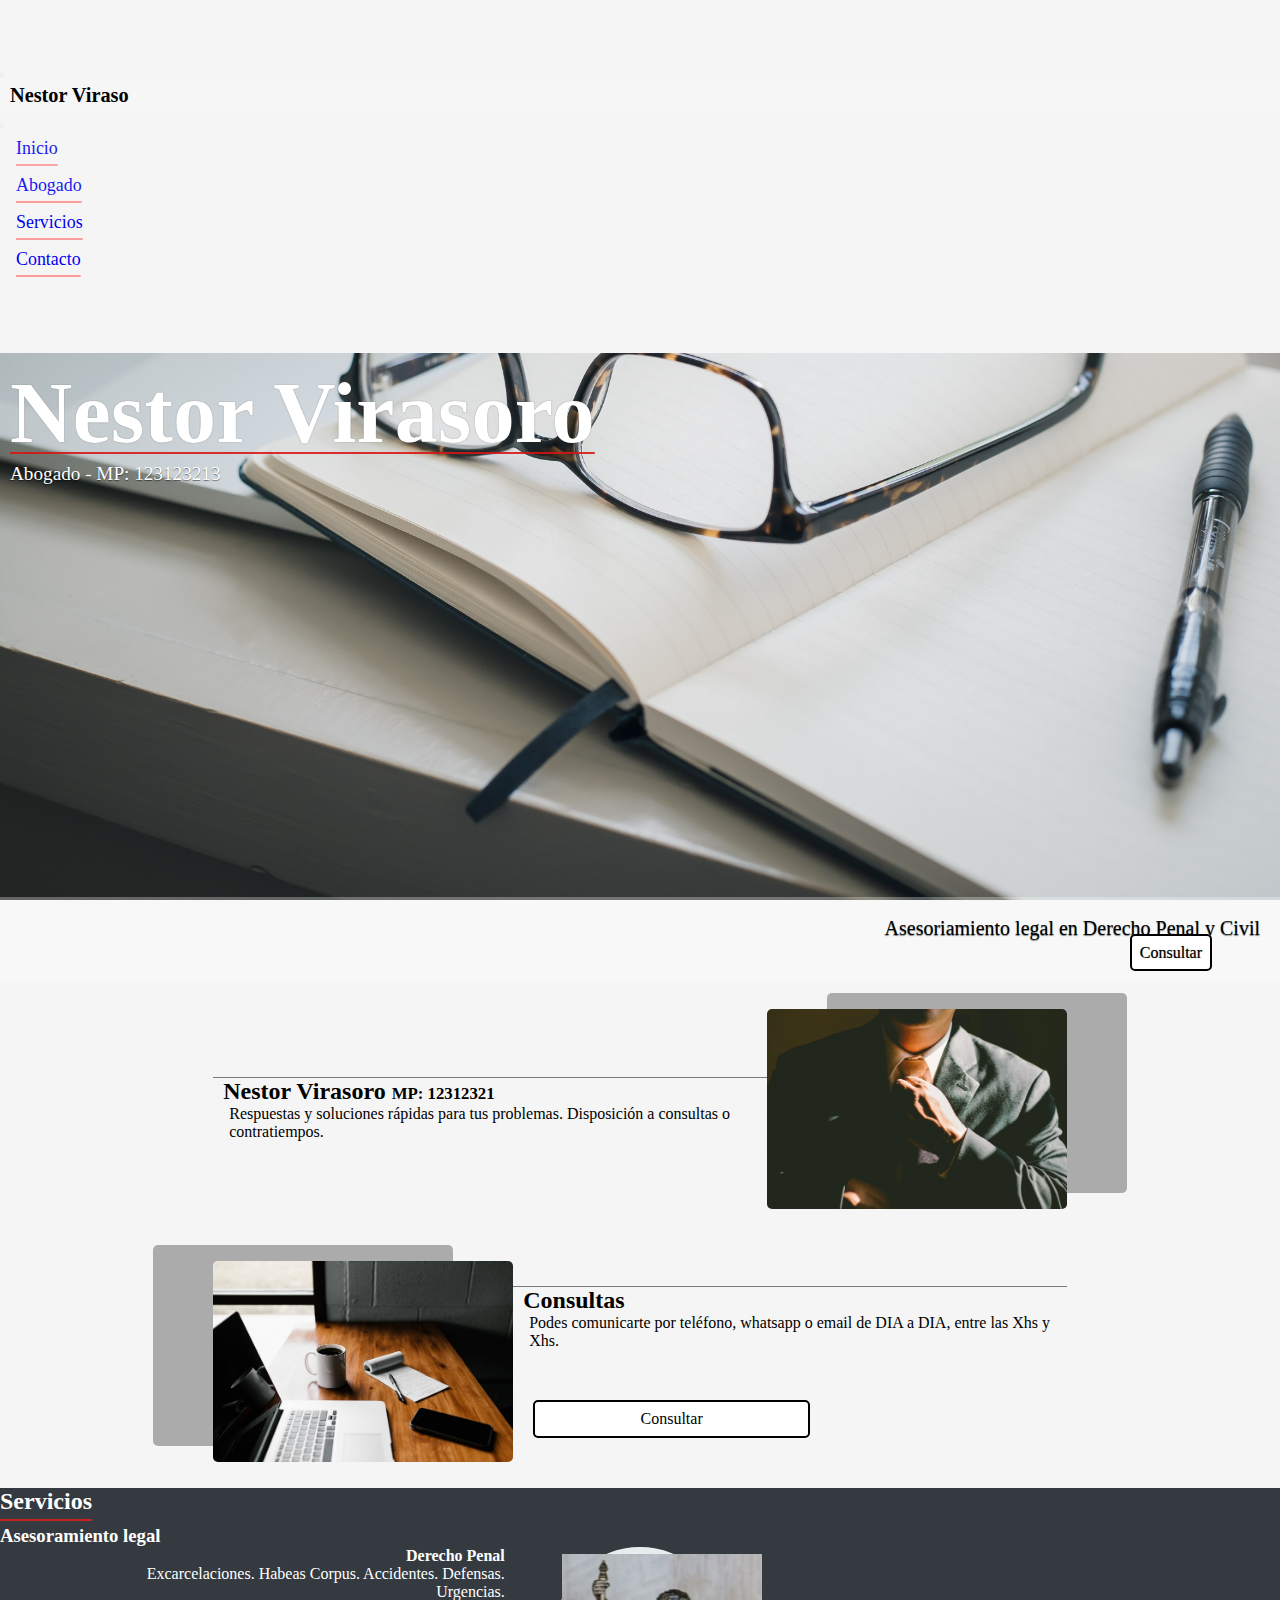
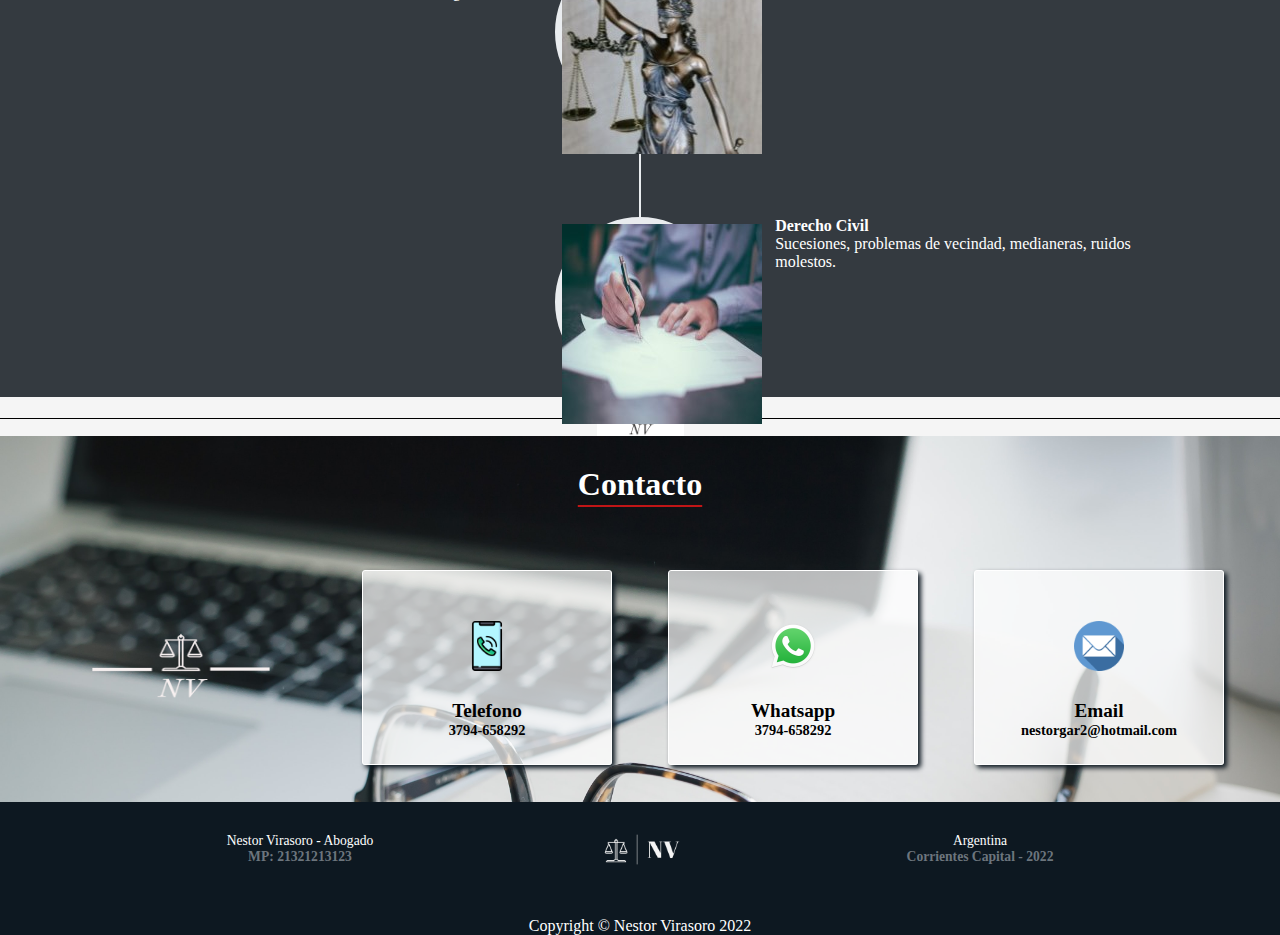
==== index.html @ d8b1595c "first commit" ====
<!doctype html>
<html lang="es">

<head>
    <meta charset="utf-8">
    <meta name="viewport" content="width=device-width, initial-scale=1">
    <title>Nestor Virasoro - Abogado</title>
    <link rel="icon" type="image/x-icon" href="/assets/NV_favicon.png"/>
    <link href="https://cdn.jsdelivr.net/npm/bootstrap@5.2.0/dist/css/bootstrap.min.css" rel="stylesheet"
        integrity="sha384-gH2yIJqKdNHPEq0n4Mqa/HGKIhSkIHeL5AyhkYV8i59U5AR6csBvApHHNl/vI1Bx" crossorigin="anonymous">
    <link rel="stylesheet" href="./css/estilos.css">
</head>

<body>
    <header>
        <nav class="navbar navbar-expand-md navbar-dark bg-dark fixed-top" id="mainNav">
            <div class="container-fluid">
                <a class="navbar-brand" href="#">
                    <div>
                        <img src="/assets/img/logos/NV_logo.png" id="imgLogo" alt="Logo Nestor Virasoro">
                        <div id="whiteSquareForLogo"></div>
                    </div>
                </a>
                <button class="navbar-toggler" type="button" data-bs-toggle="offcanvas" data-bs-target="#offcanvasDarkNavbar"
                    aria-controls="offcanvasDarkNavbar">
                    <span class="navbar-toggler-icon"></span>
                </button>
                <div class="offcanvas offcanvas-end text-bg-dark" tabindex="-1" id="offcanvasDarkNavbar"
                    aria-labelledby="offcanvasDarkNavbarLabel">
                    <div class="offcanvas-header">
                        <h5 class="offcanvas-title" id="offcanvasDarkNavbarLabel">Nestor Viraso</h5>
                        <button type="button" class="btn-close btn-close-white" data-bs-dismiss="offcanvas"
                            aria-label="Close"></button>
                    </div>
                    <div class="offcanvas-body">
                        <ul class="navbar-nav justify-content-end flex-grow-1 pe-3">
                            <li class="nav-item">
                                <a class="nav-link text-white" aria-current="page" href="#">Inicio</a>
                            </li>
                            <li class="nav-item">
                                <a class="nav-link text-white" aria-current="page" href="#section-about">Abogado</a>
                            </li>
                            <li class="nav-item">
                                <a class="nav-link text-white" aria-current="page" href="#section-services">Servicios</a>
                            </li>
                            <li class="nav-item">
                                <a class="nav-link text-white" aria-current="page" href="#section-contact">Contacto</a>
                            </li>
                        </ul>
                    </div>
                </div>
            </div>
        </nav>
    </header>

    <main role="main" class="main">
        <section id="section-home" role="banner">
                    <div class="heading">
                        <h1 class="heading-title">Nestor Virasoro</h1>
                        <p class="heading-paragraph">Abogado - MP: 123123213</p>
                    </div>
                <div class="sub-heading">
                    <p>Asesoriamiento legal en Derecho Penal y Civil</p>
                    <a href="#section-contact" role="button" class="btnConsultas">Consultar</a>
                </div>
        </section>

         <!-- Section about-->
        <section class="pt-5" id="section-about">
            <div class="section-about" >
                <div class="about-div">
                    <div>
                        <h2 class="about-title">Nestor Virasoro <span class="text-muted about-span">MP: 12312321</span></h2>
                        <p>Respuestas y soluciones rápidas para tus problemas. Disposición a consultas o contratiempos.</p>
                    </div>
                    <img class="about-img" src="assets/img/about/1.jpg"alt="Derecho penal" />
                </div>
            </div>
            <div class="section-about" >
                <div class="about-div-inverted">
                    <div>
                        <h2 class="about-title">Consultas<span class="text-muted about-span"></span>
                    </h2>
                                            <!-- <p>Telefono: 
                            <a href="tel:+54 3794-658292"><img src="./assets/img/icons/whatsapp.png" class="">3794-658292</a>
                        </p>
                        <p>Whatsapp: 
                            <a href="https://wa.me/+5493794658292?text=Hola Nestor, lo consulto por un tema legal"><img src="/assets/img/icons/whatsapp.png"></a>
                        </p>
                        
                        <p>Email: <a href="mailto:elcorreoquequieres@correo.com">elcorreoquequieres@correo.com</a></p> -->
                        <p>Podes comunicarte por teléfono, whatsapp o email de DIA a DIA, entre las Xhs y Xhs.
                        </p>
                        <a href="#section-contact" role="button" class="btnConsultas">Consultar</a>
                    </div> 
                    <img class="about-img-inverted" src="assets/img/about/2.jpg"alt="Derecho penal" />
                </div>
            </div>
        </section>


        <!-- Section services-->
        <section class="pt-5 theme-dark" id="section-services">
            <div class="container">
                <div class="text-center">
                    <h2 class="text-uppercase">Servicios</h2>
                    <h3 class="text-muted">Asesoramiento legal</h3>
                </div>
                <ul class="timeline">
                    <li>
                        <div class="timeline-image"><img class="rounded-circle img-fluid"
                                src="assets/img/services/service-1.jpg" alt="Derecho penal" /></div>
                        <div class="timeline-panel">
                            <div class="timeline-heading">
                                <h4>Derecho Penal</h4>
                            </div>
                            <div class="timeline-body">
                                <p class=" text-start">Excarcelaciones. Habeas Corpus. Accidentes. Defensas.
                                    Urgencias.</p>
                            </div>
                        </div>
                    </li>
                    <li class="timeline-inverted">
                        <div class="timeline-image"><img class="rounded-circle img-fluid"
                                src="assets/img/services/service-3.jpg" alt="Derecho laboral" /></div>
                        <div class="timeline-panel">
                            <div class="timeline-heading">
                                <h4>Derecho Civil</h4>
                            </div>
                            <div class="timeline-body">
                                <p class="text-start">Sucesiones, problemas de vecindad, medianeras, ruidos molestos.
                                </p>
                            </div>
                        </div>
                    </li>
                </ul>
            </div>
        </section>

        <!-- hr with icon -->
        <hr>

        <!-- Section contact-->
        <section id="section-contact">
            <div class="section-contact">
                <h2>Contacto</h2>
                <div class="contact-div">
                    <div>
                        <img class="bg-dark" src="/assets/NV-1.png" alt="Logo Nestor Virasoro" width="250px" height="205px" class="contact-icon">
                    </div>
                    <div class="contact-card">
                        <a href="tel:+54 3794-658292"><img src="./assets/img/icons/phone-call.png" alt="phone icon"
                                class="contact-icon"></a>
                        <h3>Telefono</h3>
                        <p>3794-658292</p>
                    </div>
                    <div class="contact-card">
                        <a href="https://wa.me/+5493794658292?text=Hola Nestor, lo consulto por un tema legal"><img
                                src="./assets/img/icons/whatsapp.png" alt="whatssap icon" class="contact-icon" /></a>
                        <h3>Whatsapp</h3>
                        <p>3794-658292</p>
                    </div>
                    <div class="contact-card">
                        <a href="mailto:nestorgar2@hotmail.com"><img src="./assets/img/icons/email.png" alt="email icon"
                                class="contact-icon" /></a>
                        <h3>Email</h3>
                        <p>nestorgar2@hotmail.com</p>
                </div>
        
            </div>
        </section>
        
    </main>
    <footer class="footer-class">
        <div class="footer-div">
            <p class="footer-item">Nestor Virasoro - Abogado <span>MP: 21321213123</span></p>
            <img src="/assets/img/logos/NV_logo.png" alt="Logo Nestor Virasoro footer" width="80px">
            <p class="footer-item">Argentina <span>Corrientes Capital - 2022</span></p>
        </div>
        <p class="footer-item">Copyright &copy; Nestor Virasoro 2022</p>
        <!-- <div class="footer-dev">
                <p>Dev by: <span>Odriozola Eduardo</span></p>
            <div>
                <a href="#"><img src="./assets/img/icons/dev.png" alt="github icon" class="dev-icon"></a>
                <a href="#"><img src="./assets/img/icons/dev.png" alt="LinkedIn icon" class="dev-icon"></a>
            </div>
        </div> -->
    </footer>

    <script src="https://cdn.jsdelivr.net/npm/@popperjs/core@2.11.5/dist/umd/popper.min.js" integrity="sha384-Xe+8cL9oJa6tN/veChSP7q+mnSPaj5Bcu9mPX5F5xIGE0DVittaqT5lorf0EI7Vk" crossorigin="anonymous"></script>
    <script src="https://cdn.jsdelivr.net/npm/bootstrap@5.2.0/dist/js/bootstrap.min.js" integrity="sha384-ODmDIVzN+pFdexxHEHFBQH3/9/vQ9uori45z4JjnFsRydbmQbmL5t1tQ0culUzyK" crossorigin="anonymous"></script>
</body>

</html>
---- css/estilos.css ----
* {
    margin: 0;
    padding: 0;
    box-sizing: border-box;
}

body {
    /* font-family: Arial, Helvetica, sans-serif; */
    /* font-size: 14px; */
    background-color: #f5f5f5;
}

/* Navbar */
#imgLogo {
    width: 130px;
}

#whiteSquareForLogo {
    background-color: hsla(0, 0%, 96%, 0.11);
    /* background-image: linear-gradient(to bottom, hsla(0, 0%, 96%, 0.11) 0%, rgba(186, 187, 134, 0.4) 50%, hsla(0, 0%, 96%, 0.11) 100% ); */
    width: 135px;
    height: 60px;
    text-align: center;
    position: absolute;
    top: 15%;
    bottom: 0;
    border-radius: 3px;
}

#offcanvasDarkNavbarLabel {
    background-color: rgba(255, 255, 255, 0.1);
    border-radius: 4px;
    padding: 5px 10px;
    font-size: 1.27em;
}

.nav-item {
    padding: 0.5em 1em;
}

.nav-link {
    font-size: 1.12rem;
    text-decoration: underline rgba(255, 23, 23, 0.4) 2px;
    text-underline-offset: 10px;
    text-shadow:  0px 0px 3px rgba(255, 255, 255, 0.3);
}

@media screen and (max-width: 768px) {
    .offcanvas {
        width: 70% !important;
    }
    .offcanvas-end {
        height: 90vh;
        border-bottom: 5px solid rgba(255, 255, 255, 0.15);
        border-radius: 0 0 0 30px;
    }
}

/* Scroll a secciones por id || comportamiento || */
#section-services, #section-about, #section-contact {
    scroll-behavior: smooth;
    scroll-margin-top: 60px;
}

/*Components*/

/*Buttons*/
.btnConsultas {
    font-size: 1rem;
    text-decoration: none;
    text-align: center;
    padding: 0.5pc 0.5pc;
    border-radius: 5px;
    color: rgba(0, 0, 0, 1);
    background-color: #fff;
    border: 2px solid rgb(0, 0, 0);   
    margin-top: 10px;
}

.btnConsultas:hover {
    color: #fff;
    background-color: rgb(0, 0, 0);
    transition: 0.3s ease-in-out;
}

/*HR - spreader bar*/

.hr-divider {
    margin-top: 80px;
    padding-bottom: 80px;
}

hr { 
    background: url('/assets/NV-hr.png') no-repeat top center;
    background-size: contain;
    display: block;
    height: 39px;
    border: 0;
    position: relative;
}
hr:before,
hr:after {
    content: '';
    display: block;
    position: absolute;
    background: #000;
    height: 1px;
    top: 21px;
}
hr:before {
    left: 0;
    right: 50%;
    margin-right: 30px;
}
hr:after {
    right: 0;
    left: 50%;
    margin-left: 30px;
}

@media screen and (max-width: 768px) {
    hr {
        display: none;
    }
}

/* theme-dark */
.theme-dark {
    color: #fff;
    background-color: #343a40;
    padding-bottom: 10px;
}


/*Section home*/
#section-home {
    margin-top: 75px;
    background-image: url("/assets/img/header_bg.jpg");
    background-size: cover;
    background-repeat: no-repeat;
    background-position: center;
    background-attachment: fixed;
    width: 100%;
    height: 70vh;
    display: flex;
    flex-direction: column;
    align-items: center;
    justify-content: space-between;
}

   
#section-home .heading {
    width: 100%;
    text-align: start;
    font-size: 2.7em;
    font-weight: bold;
    color: rgba(0, 0, 0, 0.575);
    text-shadow: 0px 0px 1px rgba(0, 0, 0, 0.5);
    color: #fff;
    padding-top: 10px;
    padding-left: 10px;
    text-underline-offset: 10px;
}

.heading-title {
    text-decoration: underline rgba(255, 23, 23, 0.74) 2px;
}

.heading .heading-paragraph {
    font-size: 1.2rem;
    text-decoration: none;
    font-weight: normal;
    color: #fff;
    text-shadow: 0px 1px 1px rgba(0, 0, 0, 0.5);
}

#section-home .sub-heading {
    width: 100%;
    text-align: end;
    font-size: 20px;
    color: rgba(0, 0, 0, 1);
    background-color: rgba(255, 255, 255, 0.3);
    padding: 1em;
    text-shadow: 0px 0px 1px rgba(0, 0, 0, 0.5);
}

.sub-heading p {
    text-shadow: 0px 1px 1px rgba(0, 0, 0, 0.5);
}

.sub-heading .btnConsultas {
    margin-right: 3rem;
}

@media screen and (max-width: 768px) {
    #section-home {
        font-size: 0.9em;
        display: flex;
        flex-direction: column;
    }
    #section-home .heading {
        text-align: center;
        margin: 0;
        margin-top: 15%;
        color: #fff;
        padding: 0;
    }
    #section-home .sub-heading {
        font-size: 1.05em;

    }

    .sub-heading p {
        text-align: center;
    }
    .sub-heading .btnConsultas {
        display: block;
        text-align: center;
        margin: 0 0;
    }

    .heading .heading-paragraph {
        font-size: 1rem;
    }
}

/*Section about*/
.section-about {
    display: flex;
    flex-direction: row;
    align-items: center;
    justify-content: center;
    padding: 1em 1em;
}


.about-div {
    width: 50%;
    display: flex;
    flex-direction: row;
    align-items: center;
    justify-content: center;
    padding: 10px 10px;
    /* box-shadow: 10px 10px 10px rgba(0, 0, 0, 0.5); */
    /* border-radius: 5px; */   
    /* border-bottom: 1px solid rgba(0, 0, 0, 0.5); */
}

.about-div-inverted {
    width: 50%;
    display: flex;
    flex-direction: row-reverse;
    align-items: center;
    justify-content: center;
    padding: 10px 10px;
}


.about-div-inverted .btnConsultas {
    display: flex;
    align-items: center;
    justify-content: center;
    width: 50%;
    margin-left: 20px;
    margin-top: 50px;
}

.about-title {
    font-size: 1.5em;
    border-top: 1px solid rgba(0, 0, 0, 0.5);
    padding-left: 10px;
}

.about-span {
    padding-right: 10px;
    font-size: 0.7em;
}

.about-img {
    max-width: 300px;
    border-radius: 5px;
    box-shadow: 60px -16px rgba(0, 0, 0, 0.3);
}

.about-img-inverted {
    max-width: 300px;
    border-radius: 5px;
    box-shadow: -60px -16px rgba(0, 0, 0, 0.3);
}

.section-about p {
    font-size: 1em;
    padding: 0em 1em;
}

.section-about p a {
    text-decoration: none;
    color: rgb(0, 0, 0);
}

.section-about p a img {
    width: 52px;
    height: 52px;
    margin-right: 10px;
}

@media screen and (max-width: 1340px) {
    .section-about .about-div, .about-div-inverted {
        width: 70%;
    }
}

@media screen and (max-width: 970px) {
    .section-about .about-div,.about-div-inverted {
        width: 80%;
    }
}

@media screen and (max-width: 850px) {

    .section-about .about-div,.about-div-inverted {
        width: 100%;
        display: flex;
        flex-direction: column;
        align-items: center;
        justify-content: center;
        border-radius: 0px;
        padding: 10px 10px;
    }
    .section-about .about-div img, .about-div-inverted img {
        box-shadow: 0 0 0 0;
    }
    .about-div-inverted .btnConsultas {
        margin: 0 auto;
        margin-bottom: 10px;
        font-weight: bold;
    }

    .about-div-inverted img {
        display: none;
    }
    .theme-dark {
        padding-bottom: 20px;
    }
}

/*Section services*/

#section-services h2 {
    text-decoration: underline rgba(255, 23, 23, 0.74) 2px;
    text-underline-offset: 10px;
    padding-bottom: 10px;
}
.timeline {
    position: relative;
    padding: 0;
    list-style: none;
}

.timeline:before {
    position: absolute;
    top: 0;
    bottom: 0;
    left: 40px;
    width: 2px;
    margin-left: -1.5px;
    content: "";
    background-color: #e9ecef;
}

.timeline>li {
    position: relative;
    min-height: 50px;
    margin-bottom: 50px;
}

.timeline>li:after,
.timeline>li:before {
    display: table;
    content: " ";
}

.timeline>li:after {
    clear: both;
}

.timeline>li .timeline-panel {
    position: relative;
    float: right;
    width: 100%;
    padding: 0 20px 0 100px;
    text-align: left;
}

.timeline>li .timeline-panel:before {
    right: auto;
    left: -15px;
    border-right-width: 15px;
    border-left-width: 0;
}

.timeline>li .timeline-panel:after {
    right: auto;
    left: -14px;
    border-right-width: 14px;
    border-left-width: 0;
}

.timeline>li .timeline-image {
    position: absolute;
    z-index: 100;
    left: 0;
    width: 80px;
    height: 80px;
    margin-left: 0;
    text-align: center;
    color: white;
    border: 7px solid #e9ecef;
    border-radius: 100%;
    background-color: #ffc800;
}

.timeline>li .timeline-image h4,
.timeline>li .timeline-image .h4 {
    font-size: 10px;
    line-height: 14px;
    margin-top: 12px;
}

.timeline>li.timeline-inverted>.timeline-panel {
    float: right;
    padding: 0 20px 0 100px;
    text-align: left;
}

.timeline>li.timeline-inverted>.timeline-panel:before {
    right: auto;
    left: -15px;
    border-right-width: 15px;
    border-left-width: 0;
}

.timeline>li.timeline-inverted>.timeline-panel:after {
    right: auto;
    left: -14px;
    border-right-width: 14px;
    border-left-width: 0;
}

.timeline>li:last-child {
    margin-bottom: 0;
}

.timeline .timeline-heading h4,
.timeline .timeline-heading .h4 {
    margin-top: 0;
    color: inherit;
}

.timeline .timeline-heading h4.subheading,
.timeline .timeline-heading .subheading.h4 {
    text-transform: none;
}

.timeline .timeline-body>ul,
.timeline .timeline-body>p {
    margin-bottom: 0;
}

@media (min-width: 768px) {
    .timeline:before {
        left: 50%;
    }

    .timeline>li {
        min-height: 100px;
        margin-bottom: 100px;
    }

    .timeline>li .timeline-panel {
        float: left;
        width: 41%;
        padding: 0 20px 20px 30px;
        text-align: right;
    }

    .timeline>li .timeline-image {
        left: 50%;
        width: 100px;
        height: 100px;
        margin-left: -50px;
    }

    .timeline>li .timeline-image h4,
    .timeline>li .timeline-image .h4 {
        font-size: 13px;
        line-height: 18px;
        margin-top: 16px;
    }

    .timeline>li.timeline-inverted>.timeline-panel {
        float: right;
        padding: 0 30px 20px 20px;
        text-align: left;
    }
}

@media (min-width: 992px) {
    .timeline>li {
        min-height: 150px;
    }

    .timeline>li .timeline-panel {
        padding: 0 20px 20px;
    }

    .timeline>li .timeline-image {
        width: 150px;
        height: 150px;
        margin-left: -75px;
    }

    .timeline>li .timeline-image h4,
    .timeline>li .timeline-image .h4 {
        font-size: 18px;
        line-height: 26px;
        margin-top: 30px;
    }

    .timeline>li.timeline-inverted>.timeline-panel {
        padding: 0 20px 20px;
    }
}

@media (min-width: 1200px) {
    .timeline>li {
        min-height: 170px;
    }

    .timeline>li .timeline-panel {
        padding: 0 20px 20px 100px;
    }

    .timeline>li .timeline-image {
        width: 170px;
        height: 170px;
        margin-left: -85px;
    }

    .timeline>li .timeline-image h4,
    .timeline>li .timeline-image .h4 {
        margin-top: 40px;
    }

    .timeline>li.timeline-inverted>.timeline-panel {
        padding: 0 100px 20px 20px;
    }
}

/*Section-contact*/
.section-contact {
    display: flex;
    flex-direction: column;
    align-items: center;
    width: 100%;
    background-image: url("/assets/img/header_bg.jpg");
    background-repeat: no-repeat;
    background-size: cover;   
}
.section-contact h2 {
    font-size: 2rem;
    text-decoration: underline rgba(255, 23, 23, 0.74) 2px;
    text-underline-offset: 10px;
    font-weight: bold;
    padding-bottom: 30px;
    padding-top: 30px;
    color: #fff;
}


.section-contact .contact-div {
    display: flex;
    flex-direction: row;
    width: 100%;
    align-items: center;
    justify-content: space-evenly;
    padding-top: 30px;
    padding-bottom: 30px;
}

.section-contact .contact-div .contact-card {
    display: flex;
    flex-direction: column;
    align-items: center;
    justify-content: center;
    width: 250px;
    border-radius: 4px;
    background-color: rgba(255, 255, 255, 0.7);
    box-shadow: 3px 3px 5px #0D1821;
    border: 1px solid #fff;
    border-radius: 3px;
    padding-top: 15px;
    padding-bottom: 15px;
    padding: 25px 10px 25px 10px;
}

.contact-card h3 {
    font-size: 1.2rem;
}
.contact-card p {
    font-size: 0.9rem;
    font-weight: bold;
}

.contact-card a {
    text-decoration: none;
    color: #000;
}

.contact-card .contact-icon {
    width: 50px;
    padding-top: 15px;
    padding-bottom: 15px;
    margin: 10px 50px 10px 50px;
}

@media screen and (max-width: 1060px) {
    .section-contact .contact-div {
        flex-direction: column;
    }
    .section-contact div {
        margin-bottom: 10px;
    }
}

/*Footer*/
.footer-class {
    display: flex;
    flex-direction: column;
    align-items: center;
    justify-content: center;
    width: 100%;
    /* background-color: #111111; */
    background-color: #0D1821;
    color: #fff;
    margin: 0px 0px;
    padding-top: 30px;
}

.footer-class .footer-div {
    color: #fff;
    display: flex;
    flex-direction: row;
    align-items: center;
    justify-content: space-evenly;
    width: 100%;
    padding-bottom: 50px;
}

.footer-div .footer-item {
    font-size: 0.85rem;
    display: flex;
    flex-direction: column;
    align-items: center;
    justify-content: center;
    width: 100%;
    padding: 0 0;
    margin: 0 0;
}

.footer-item p {
    padding: 0 0;
    margin: 0 0;
}

.footer-item span {
    color: #6C757D;
    font-weight: bold;
    padding: 0 0;
    margin: 0 0;
}

@media screen and (max-width: 768px) {
    .footer-class .footer-div {
        flex-direction: column;
    }
    .footer-div .footer-item {
        padding: 20px;
    }
}

.footer-class .footer-dev {
    display: flex;
    flex-direction: row;
    align-items: baseline;
    justify-content: flex-start;
}
.footer-dev span {
    padding-left: 15px;
    color: rgb(32, 157, 173);
    font-size: 1rem;
}

@media screen and (max-width: 1060px) {
    .footer-dev {
        flex-direction: column;
        justify-content: flex-start;
        padding: 0 0;
    }
}
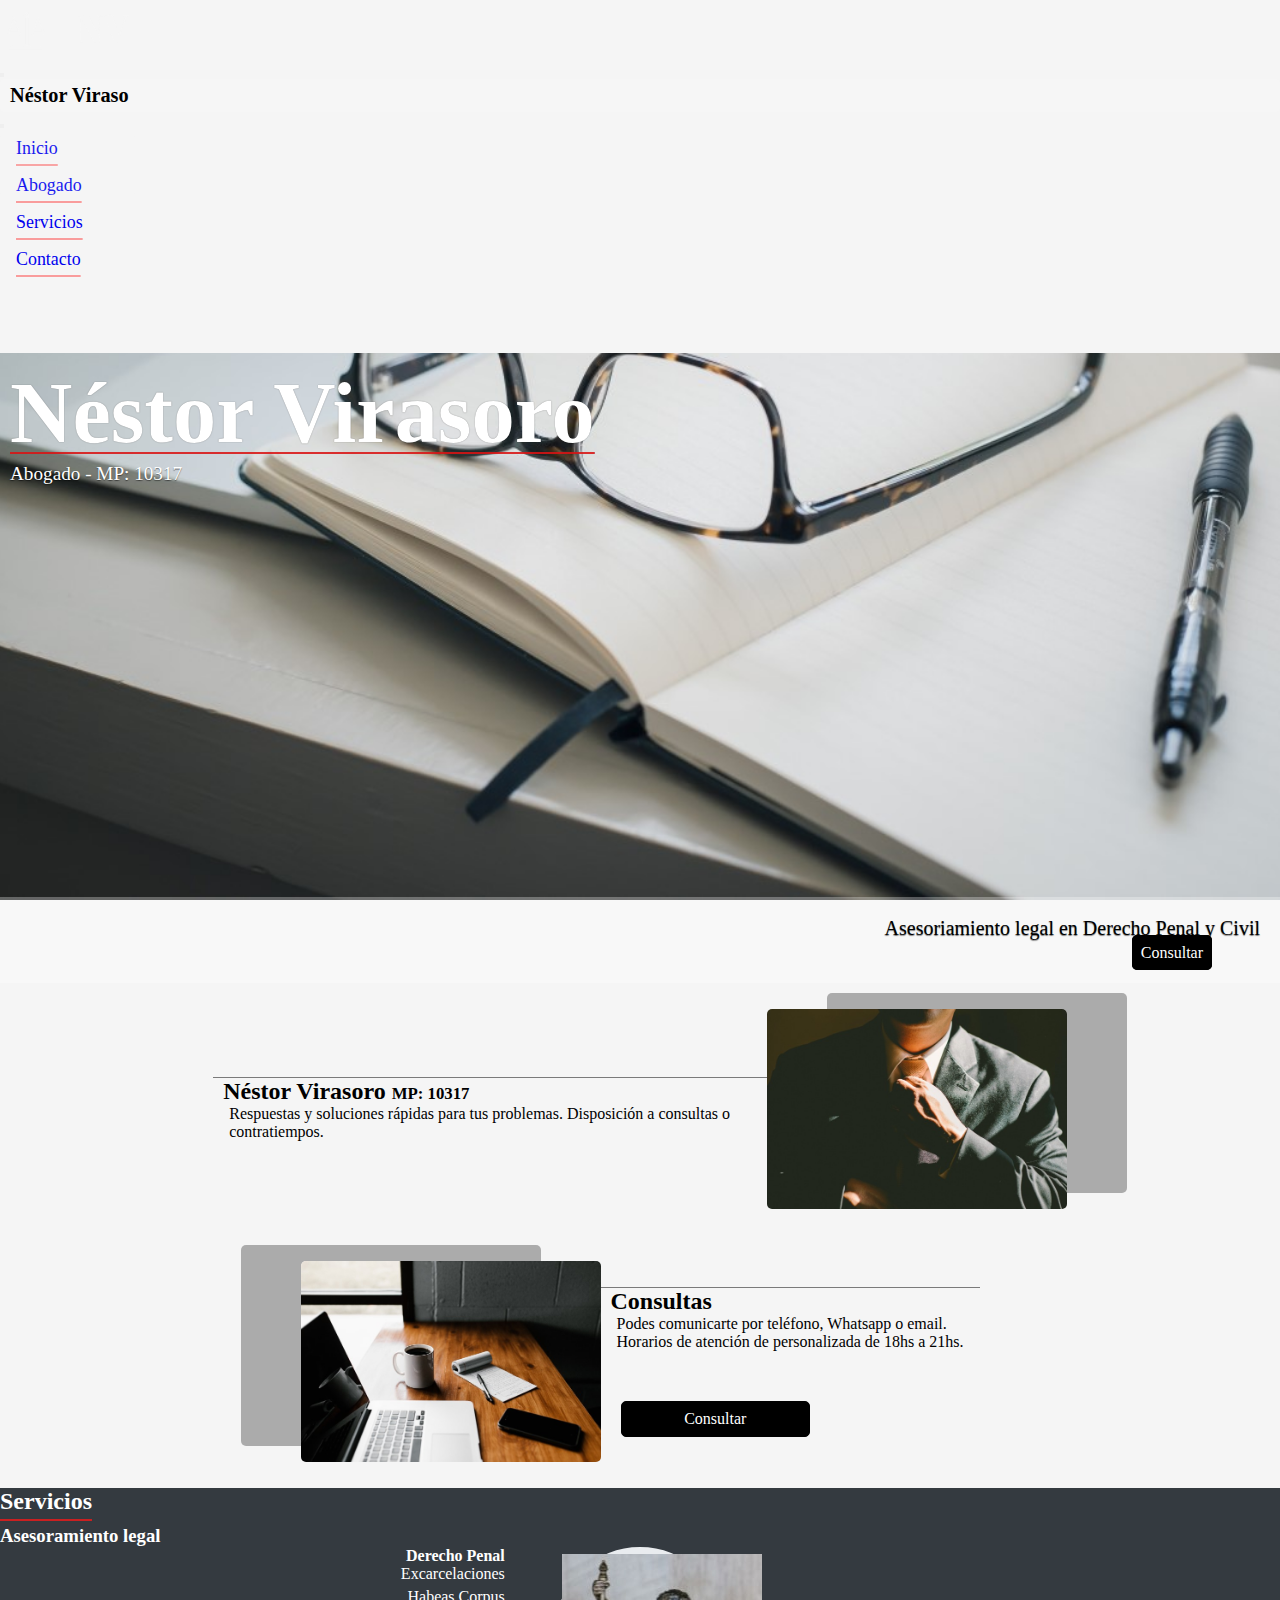
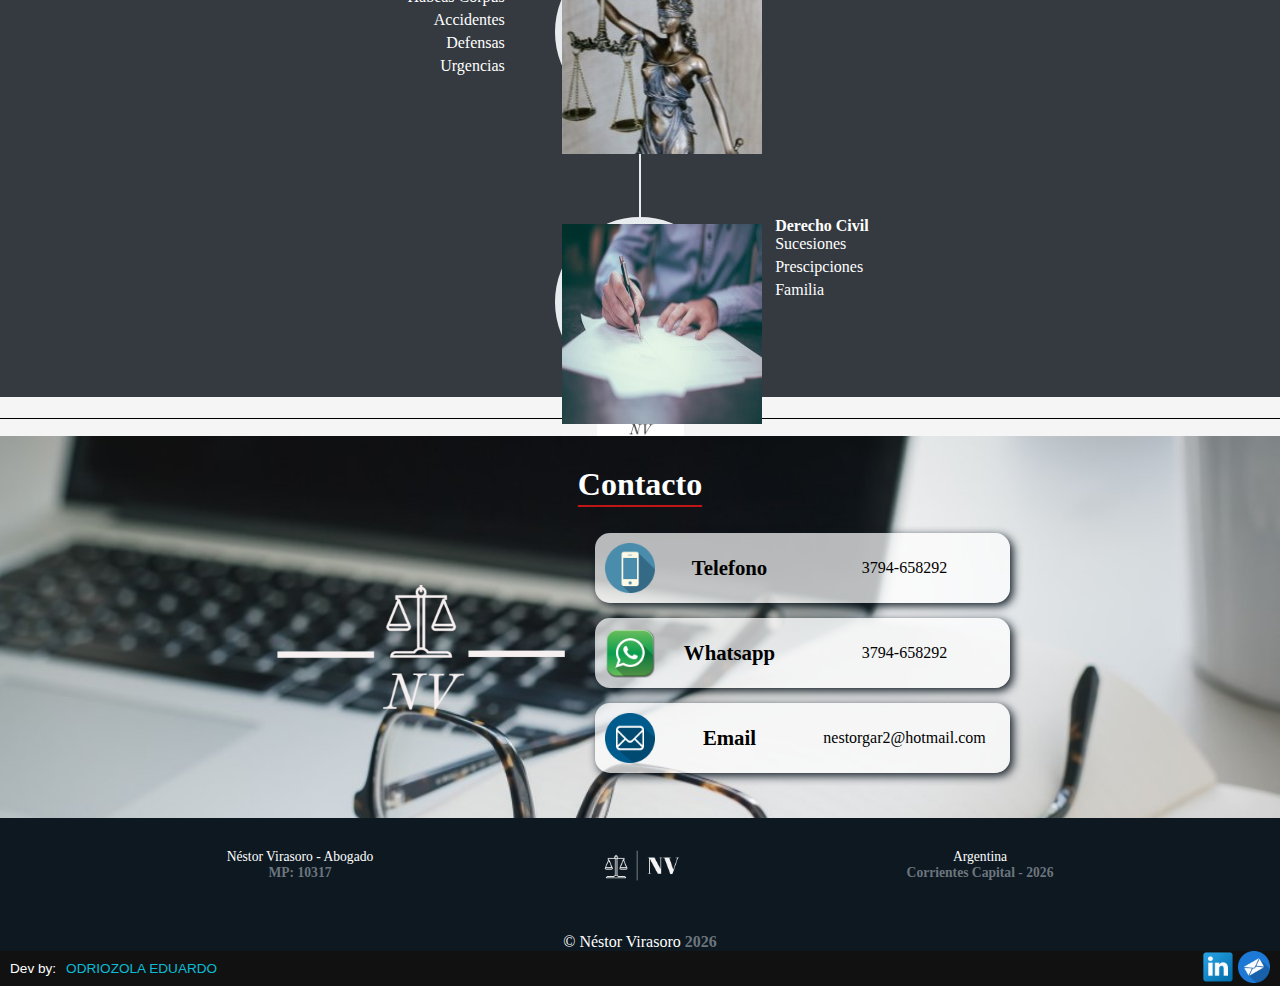
==== commit 363da640: "resize imgs, change section-contact view" ====
--- a/index.html
+++ b/index.html
@@ -4,11 +4,11 @@
 <head>
     <meta charset="utf-8">
     <meta name="viewport" content="width=device-width, initial-scale=1">
-    <title>Nestor Virasoro - Abogado</title>
+    <title>Néstor Virasoro - Abogado</title>
     <link rel="icon" type="image/x-icon" href="/assets/NV_favicon.png"/>
     <link href="https://cdn.jsdelivr.net/npm/bootstrap@5.2.0/dist/css/bootstrap.min.css" rel="stylesheet"
         integrity="sha384-gH2yIJqKdNHPEq0n4Mqa/HGKIhSkIHeL5AyhkYV8i59U5AR6csBvApHHNl/vI1Bx" crossorigin="anonymous">
-    <link rel="stylesheet" href="./css/estilos.css">
+    <link rel="stylesheet" href="./css/styles.css">
 </head>
 
 <body>
@@ -17,7 +17,7 @@
             <div class="container-fluid">
                 <a class="navbar-brand" href="#">
                     <div>
-                        <img src="/assets/img/logos/NV_logo.png" id="imgLogo" alt="Logo Nestor Virasoro">
+                        <img src="/assets/img/logos/NV_logo.png" id="imgLogo" alt="Logo Néstor Virasoro">
                         <div id="whiteSquareForLogo"></div>
                     </div>
                 </a>
@@ -28,7 +28,7 @@
                 <div class="offcanvas offcanvas-end text-bg-dark" tabindex="-1" id="offcanvasDarkNavbar"
                     aria-labelledby="offcanvasDarkNavbarLabel">
                     <div class="offcanvas-header">
-                        <h5 class="offcanvas-title" id="offcanvasDarkNavbarLabel">Nestor Viraso</h5>
+                        <h5 class="offcanvas-title" id="offcanvasDarkNavbarLabel">Néstor Viraso</h5>
                         <button type="button" class="btn-close btn-close-white" data-bs-dismiss="offcanvas"
                             aria-label="Close"></button>
                     </div>
@@ -56,8 +56,8 @@
     <main role="main" class="main">
         <section id="section-home" role="banner">
                     <div class="heading">
-                        <h1 class="heading-title">Nestor Virasoro</h1>
-                        <p class="heading-paragraph">Abogado - MP: 123123213</p>
+                        <h1 class="heading-title">Néstor Virasoro</h1>
+                        <p class="heading-paragraph">Abogado - MP: 10317</p>
                     </div>
                 <div class="sub-heading">
                     <p>Asesoriamiento legal en Derecho Penal y Civil</p>
@@ -70,7 +70,7 @@
             <div class="section-about" >
                 <div class="about-div">
                     <div>
-                        <h2 class="about-title">Nestor Virasoro <span class="text-muted about-span">MP: 12312321</span></h2>
+                        <h2 class="about-title">Néstor Virasoro <span class="text-muted about-span">MP: 10317</span></h2>
                         <p>Respuestas y soluciones rápidas para tus problemas. Disposición a consultas o contratiempos.</p>
                     </div>
                     <img class="about-img" src="assets/img/about/1.jpg"alt="Derecho penal" />
@@ -79,17 +79,11 @@
             <div class="section-about" >
                 <div class="about-div-inverted">
                     <div>
-                        <h2 class="about-title">Consultas<span class="text-muted about-span"></span>
-                    </h2>
-                                            <!-- <p>Telefono: 
-                            <a href="tel:+54 3794-658292"><img src="./assets/img/icons/whatsapp.png" class="">3794-658292</a>
-                        </p>
-                        <p>Whatsapp: 
-                            <a href="https://wa.me/+5493794658292?text=Hola Nestor, lo consulto por un tema legal"><img src="/assets/img/icons/whatsapp.png"></a>
-                        </p>
-                        
-                        <p>Email: <a href="mailto:elcorreoquequieres@correo.com">elcorreoquequieres@correo.com</a></p> -->
-                        <p>Podes comunicarte por teléfono, whatsapp o email de DIA a DIA, entre las Xhs y Xhs.
+                        <h2 class="about-title">
+                            Consultas<span class="text-muted about-span"></span>
+                        </h2>
+                        <p>Podes comunicarte por teléfono, Whatsapp o email.</p>
+                        <p>Horarios de atención de personalizada de 18hs a 21hs.</p>
                         </p>
                         <a href="#section-contact" role="button" class="btnConsultas">Consultar</a>
                     </div> 
@@ -108,15 +102,20 @@
                 </div>
                 <ul class="timeline">
                     <li>
-                        <div class="timeline-image"><img class="rounded-circle img-fluid"
-                                src="assets/img/services/service-1.jpg" alt="Derecho penal" /></div>
+                        <div class="timeline-image"><img class="rounded-circle img-fluid" src="assets/img/services/service-1.jpg"
+                                alt="Derecho penal" /></div>
                         <div class="timeline-panel">
                             <div class="timeline-heading">
                                 <h4>Derecho Penal</h4>
                             </div>
                             <div class="timeline-body">
-                                <p class=" text-start">Excarcelaciones. Habeas Corpus. Accidentes. Defensas.
-                                    Urgencias.</p>
+                                <ul>
+                                    <li>Excarcelaciones</li>
+                                    <li>Habeas Corpus</li>
+                                    <li>Accidentes</li>
+                                    <li>Defensas</li>
+                                    <li>Urgencias</li>
+                                </ul>
                             </div>
                         </div>
                     </li>
@@ -128,8 +127,11 @@
                                 <h4>Derecho Civil</h4>
                             </div>
                             <div class="timeline-body">
-                                <p class="text-start">Sucesiones, problemas de vecindad, medianeras, ruidos molestos.
-                                </p>
+                                <ul>
+                                    <li>Sucesiones</li>
+                                    <li>Prescipciones</li>
+                                    <li>Familia</li>
+                                </ul>
                             </div>
                         </div>
                     </li>
@@ -145,50 +147,57 @@
             <div class="section-contact">
                 <h2>Contacto</h2>
                 <div class="contact-div">
-                    <div>
-                        <img class="bg-dark" src="/assets/NV-1.png" alt="Logo Nestor Virasoro" width="250px" height="205px" class="contact-icon">
-                    </div>
-                    <div class="contact-card">
-                        <a href="tel:+54 3794-658292"><img src="./assets/img/icons/phone-call.png" alt="phone icon"
-                                class="contact-icon"></a>
-                        <h3>Telefono</h3>
-                        <p>3794-658292</p>
-                    </div>
-                    <div class="contact-card">
-                        <a href="https://wa.me/+5493794658292?text=Hola Nestor, lo consulto por un tema legal"><img
-                                src="./assets/img/icons/whatsapp.png" alt="whatssap icon" class="contact-icon" /></a>
-                        <h3>Whatsapp</h3>
-                        <p>3794-658292</p>
-                    </div>
-                    <div class="contact-card">
-                        <a href="mailto:nestorgar2@hotmail.com"><img src="./assets/img/icons/email.png" alt="email icon"
-                                class="contact-icon" /></a>
-                        <h3>Email</h3>
-                        <p>nestorgar2@hotmail.com</p>
-                </div>
-        
-            </div>
+
+                    <img src="./assets/NV-2.png" alt="phone icon" class="contact-div__logo">
+                
+                    <div>
+                        <div class="contact-div__chip">
+                            <a href="tel:+54 3794-658292"><img src="./assets/img/icons/phone-call.png" alt="phone icon">
+                                <h3>Telefono</h3>
+                            </a>
+                            <p>3794-658292</p>
+                        </div>
+                        <div class="contact-div__chip">
+                            <a href="https://wa.me/+5493794658292?text=Hola doctor Virasoro, lo consulto por un tema legal"  target="_blank"><img
+                                    src="./assets/img/icons/whatsapp.png" alt="whatssap icon" />
+                                <h3>Whatsapp</h3>
+                            </a>
+                            <p>3794-658292</p>
+                        </div>
+                        <div class="contact-div__chip">
+                            <a href="mailto:nestorgar2@hotmail.com"><img src="./assets/img/icons/email.png" alt="email icon" />
+                                <h3>Email</h3>
+                            </a>
+                            <p>nestorgar2@hotmail.com</p>
+                        </div>
+                    </div>
+                </div>
+
         </section>
         
     </main>
     <footer class="footer-class">
         <div class="footer-div">
-            <p class="footer-item">Nestor Virasoro - Abogado <span>MP: 21321213123</span></p>
-            <img src="/assets/img/logos/NV_logo.png" alt="Logo Nestor Virasoro footer" width="80px">
-            <p class="footer-item">Argentina <span>Corrientes Capital - 2022</span></p>
+            <p class="footer-item">Néstor Virasoro - Abogado <span>MP: 10317</span></p>
+            <img src="/assets/img/logos/NV_logo.png" alt="Logo Néstor Virasoro footer" width="80px">
+            <p class="footer-item">Argentina <span>Corrientes Capital - <span class="year">2022</span></span></p>
         </div>
-        <p class="footer-item">Copyright &copy; Nestor Virasoro 2022</p>
-        <!-- <div class="footer-dev">
-                <p>Dev by: <span>Odriozola Eduardo</span></p>
-            <div>
-                <a href="#"><img src="./assets/img/icons/dev.png" alt="github icon" class="dev-icon"></a>
-                <a href="#"><img src="./assets/img/icons/dev.png" alt="LinkedIn icon" class="dev-icon"></a>
-            </div>
-        </div> -->
+        <p class="footer-item">&copy; Néstor Virasoro <span class="year text-white fw-normal">2022</span></p>
+
+        <div class="footer-dev">
+                <div class="footer-dev__data">
+                    <p class="footer-dev__by">Dev by:</p>
+                    <p class="footer-dev__name"> Odriozola Eduardo</p>
+                </div>
+            <div class="footer-dev__links">
+                <a href="https://www.linkedin.com/in/eduardo-odriozola/" target="_blank"><img src="./assets/img/icons/Linkedin-icon.png" alt="LinkedIn icon" class="dev-icon"></a>
+                <a href="mailto:eduardocorrientes@gmail.com" target="_blank"><img src="./assets/img/icons/email-dev.png" alt="email icon" class="dev-icon"></a>
+            </div>
+        </div>
     </footer>
 
-    <script src="https://cdn.jsdelivr.net/npm/@popperjs/core@2.11.5/dist/umd/popper.min.js" integrity="sha384-Xe+8cL9oJa6tN/veChSP7q+mnSPaj5Bcu9mPX5F5xIGE0DVittaqT5lorf0EI7Vk" crossorigin="anonymous"></script>
     <script src="https://cdn.jsdelivr.net/npm/bootstrap@5.2.0/dist/js/bootstrap.min.js" integrity="sha384-ODmDIVzN+pFdexxHEHFBQH3/9/vQ9uori45z4JjnFsRydbmQbmL5t1tQ0culUzyK" crossorigin="anonymous"></script>
+    <script src="/js/year.js" defer></script>
 </body>
 
 </html>
--- a/css/styles.css
+++ b/css/styles.css
@@ -0,0 +1,785 @@
+* {
+    margin: 0;
+    padding: 0;
+    box-sizing: border-box;
+}
+
+body {
+    background-color: #f5f5f5;
+}
+
+/* Navbar */
+#imgLogo {
+    width: 130px;
+}
+
+#whiteSquareForLogo {
+    background-color: hsla(0, 0%, 96%, 0.11);
+    width: 135px;
+    height: 60px;
+    text-align: center;
+    position: absolute;
+    top: 15%;
+    bottom: 0;
+    border-radius: 3px;
+}
+
+#offcanvasDarkNavbarLabel {
+    background-color: rgba(255, 255, 255, 0.1);
+    border-radius: 4px;
+    padding: 5px 10px;
+    font-size: 1.27em;
+}
+
+.nav-item {
+    padding: 0.5em 1em;
+}
+
+.nav-link {
+    font-size: 1.12rem;
+    text-decoration: underline rgba(255, 23, 23, 0.4) 2px;
+    text-underline-offset: 10px;
+    text-shadow:  0px 0px 3px rgba(255, 255, 255, 0.3);
+}
+
+@media screen and (max-width: 768px) {
+    .offcanvas {
+        width: 70% !important;
+    }
+    .offcanvas-end {
+        height: 90vh;
+        border-bottom: 5px solid rgba(255, 255, 255, 0.15);
+        border-radius: 0 0 0 30px;
+    }
+}
+
+/* Scroll a secciones por id || comportamiento || */
+#section-services, #section-about, #section-contact {
+    scroll-behavior: smooth;
+    scroll-margin-top: 60px;
+}
+
+/*Components*/
+
+/*Buttons*/
+.btnConsultas {
+    font-size: 1rem;
+    text-decoration: none;
+    text-align: center;
+    padding: 0.5pc 0.5pc;
+    border-radius: 5px;
+    color: #fff;
+    background-color: rgba(0, 0, 0, 1);
+    border: 1px solid rgb(0, 0, 0);   
+    margin-top: 10px;
+}
+
+.btnConsultas:hover {
+    color: #fff;
+    background-color: rgb(0, 0, 0);
+    transition: 0.3s ease-in-out;
+}
+
+/*HR - spreader bar*/
+
+.hr-divider {
+    margin-top: 80px;
+    padding-bottom: 80px;
+}
+
+hr { 
+    background: url('/assets/NV-hr.png') no-repeat top center;
+    background-size: contain;
+    display: block;
+    height: 39px;
+    border: 0;
+    position: relative;
+}
+hr:before,
+hr:after {
+    content: '';
+    display: block;
+    position: absolute;
+    background: #000;
+    height: 1px;
+    top: 21px;
+}
+hr:before {
+    left: 0;
+    right: 50%;
+    margin-right: 30px;
+}
+hr:after {
+    right: 0;
+    left: 50%;
+    margin-left: 30px;
+}
+
+@media screen and (max-width: 768px) {
+    hr {
+        display: none;
+    }
+}
+
+/* theme-dark */
+.theme-dark {
+    color: #fff;
+    background-color: #343a40;
+    padding-bottom: 10px;
+}
+
+
+/*Section home*/
+#section-home {
+    margin-top: 75px;
+    background-image: url("/assets/img/header_bg.jpg");
+    background-size: cover;
+    background-repeat: no-repeat;
+    background-position: center;
+    background-attachment: fixed;
+    width: 100%;
+    height: 70vh;
+    display: flex;
+    flex-direction: column;
+    align-items: center;
+    justify-content: space-between;
+}
+
+   
+#section-home .heading {
+    width: 100%;
+    text-align: start;
+    font-size: 2.7em;
+    font-weight: bold;
+    color: rgba(0, 0, 0, 0.575);
+    text-shadow: 0px 0px 1px rgba(0, 0, 0, 0.5);
+    color: #fff;
+    padding-top: 10px;
+    padding-left: 10px;
+    text-underline-offset: 10px;
+}
+
+.heading-title {
+    text-decoration: underline rgba(255, 23, 23, 0.74) 2px;
+}
+
+.heading .heading-paragraph {
+    font-size: 1.2rem;
+    text-decoration: none;
+    font-weight: normal;
+    color: #fff;
+    text-shadow: 0px 1px 1px rgba(0, 0, 0, 0.5);
+}
+
+#section-home .sub-heading {
+    width: 100%;
+    text-align: end;
+    font-size: 20px;
+    color: rgba(0, 0, 0, 1);
+    background-color: rgba(255, 255, 255, 0.3);
+    padding: 1em;
+    text-shadow: 0px 0px 1px rgba(0, 0, 0, 0.5);
+}
+
+.sub-heading p {
+    text-shadow: 0px 1px 1px rgba(0, 0, 0, 0.5);
+}
+
+.sub-heading .btnConsultas {
+    margin-right: 3rem;
+}
+
+@media screen and (max-width: 768px) {
+    #section-home {
+        font-size: 0.9em;
+        display: flex;
+        flex-direction: column;
+    }
+    #section-home .heading {
+        text-align: center;
+        margin: 0;
+        margin-top: 15%;
+        color: #fff;
+        padding: 0;
+    }
+    #section-home .sub-heading {
+        font-size: 1.05em;
+
+    }
+
+    .sub-heading p {
+        text-align: center;
+    }
+    .sub-heading .btnConsultas {
+        display: block;
+        text-align: center;
+        margin: 0 0;
+    }
+
+    .heading .heading-paragraph {
+        font-size: 1rem;
+    }
+}
+
+/*Section about*/
+.section-about {
+    display: flex;
+    flex-direction: row;
+    align-items: center;
+    justify-content: center;
+    padding: 1em 1em;
+}
+
+
+.about-div {
+    width: 50%;
+    display: flex;
+    flex-direction: row;
+    align-items: center;
+    justify-content: center;
+    padding: 10px 10px;
+}
+
+.about-div-inverted {
+    width: 50%;
+    display: flex;
+    flex-direction: row-reverse;
+    align-items: center;
+    justify-content: center;
+    padding: 10px 10px;
+}
+
+
+.about-div-inverted .btnConsultas {
+    display: flex;
+    align-items: center;
+    justify-content: center;
+    width: 50%;
+    margin-left: 20px;
+    margin-top: 50px;
+}
+
+.about-title {
+    font-size: 1.5em;
+    border-top: 1px solid rgba(0, 0, 0, 0.5);
+    padding-left: 10px;
+}
+
+.about-span {
+    padding-right: 10px;
+    font-size: 0.7em;
+}
+
+.about-img {
+    max-width: 300px;
+    border-radius: 5px;
+    box-shadow: 60px -16px rgba(0, 0, 0, 0.3);
+}
+
+.about-img-inverted {
+    max-width: 300px;
+    border-radius: 5px;
+    box-shadow: -60px -16px rgba(0, 0, 0, 0.3);
+}
+
+.section-about p {
+    font-size: 1em;
+    padding: 0em 1em;
+}
+
+.section-about p a {
+    text-decoration: none;
+    color: rgb(0, 0, 0);
+}
+
+.section-about p a img {
+    width: 52px;
+    height: 52px;
+    margin-right: 10px;
+}
+
+@media screen and (max-width: 1340px) {
+    .section-about .about-div, .about-div-inverted {
+        width: 70%;
+    }
+}
+
+@media screen and (max-width: 970px) {
+    .section-about .about-div,.about-div-inverted {
+        width: 80%;
+    }
+}
+
+@media screen and (max-width: 850px) {
+
+    .section-about .about-div,.about-div-inverted {
+        width: 100%;
+        display: flex;
+        flex-direction: column;
+        align-items: center;
+        justify-content: center;
+        border-radius: 0px;
+        padding: 10px 10px;
+    }
+    .section-about .about-div img, .about-div-inverted img {
+        box-shadow: 0 0 0 0;
+    }
+    .about-div-inverted .btnConsultas {
+        margin: 0 auto;
+        margin-bottom: 10px;
+        font-weight: bold;
+    }
+
+    .about-div-inverted img {
+        display: none;
+    }
+    .theme-dark {
+        padding-bottom: 20px;
+    }
+}
+
+/*Section services*/
+
+#section-services h2 {
+    text-decoration: underline rgba(255, 23, 23, 0.74) 2px;
+    text-underline-offset: 10px;
+    padding-bottom: 10px;
+}
+.timeline {
+    position: relative;
+    padding: 0;
+    list-style: none;
+}
+
+.timeline:before {
+    position: absolute;
+    top: 0;
+    bottom: 0;
+    left: 40px;
+    width: 2px;
+    margin-left: -1.5px;
+    content: "";
+    background-color: #e9ecef;
+}
+
+.timeline>li {
+    position: relative;
+    min-height: 50px;
+    margin-bottom: 50px;
+}
+
+.timeline>li:after,
+.timeline>li:before {
+    display: table;
+    content: " ";
+}
+
+.timeline>li:after {
+    clear: both;
+}
+
+.timeline>li .timeline-panel {
+    position: relative;
+    float: right;
+    width: 100%;
+    padding: 0 20px 0 100px;
+    text-align: left;
+}
+
+.timeline>li .timeline-panel:before {
+    right: auto;
+    left: -15px;
+    border-right-width: 15px;
+    border-left-width: 0;
+}
+
+.timeline>li .timeline-panel:after {
+    right: auto;
+    left: -14px;
+    border-right-width: 14px;
+    border-left-width: 0;
+}
+
+.timeline>li .timeline-image {
+    position: absolute;
+    z-index: 100;
+    left: 0;
+    width: 80px;
+    height: 80px;
+    margin-left: 0;
+    text-align: center;
+    color: white;
+    border: 7px solid #e9ecef;
+    border-radius: 100%;
+    background-color: #ffc800;
+}
+
+.timeline>li .timeline-image h4,
+.timeline>li .timeline-image .h4 {
+    font-size: 10px;
+    line-height: 14px;
+    margin-top: 12px;
+}
+
+.timeline>li.timeline-inverted>.timeline-panel {
+    float: right;
+    padding: 0 20px 0 100px;
+    text-align: left;
+}
+
+.timeline>li.timeline-inverted>.timeline-panel:before {
+    right: auto;
+    left: -15px;
+    border-right-width: 15px;
+    border-left-width: 0;
+}
+
+.timeline>li.timeline-inverted>.timeline-panel:after {
+    right: auto;
+    left: -14px;
+    border-right-width: 14px;
+    border-left-width: 0;
+}
+
+.timeline>li:last-child {
+    margin-bottom: 0;
+}
+
+.timeline .timeline-heading h4,
+.timeline .timeline-heading .h4 {
+    margin-top: 0;
+    color: inherit;
+}
+
+.timeline .timeline-heading h4.subheading,
+.timeline .timeline-heading .subheading.h4 {
+    text-transform: none;
+}
+
+.timeline .timeline-body>ul,
+.timeline .timeline-body>p {
+    margin-bottom: 0;
+}
+
+.timeline .timeline-body>ul {
+    list-style: none;
+    padding: 0 0;
+}
+
+.timeline .timeline-body>ul>li {
+    padding-bottom: 5px;
+}
+
+@media (min-width: 768px) {
+    .timeline:before {
+        left: 50%;
+    }
+
+    .timeline>li {
+        min-height: 100px;
+        margin-bottom: 100px;
+    }
+
+    .timeline>li .timeline-panel {
+        float: left;
+        width: 41%;
+        padding: 0 20px 20px 30px;
+        text-align: right;
+    }
+
+    .timeline>li .timeline-image {
+        left: 50%;
+        width: 100px;
+        height: 100px;
+        margin-left: -50px;
+    }
+
+    .timeline>li .timeline-image h4,
+    .timeline>li .timeline-image .h4 {
+        font-size: 13px;
+        line-height: 18px;
+        margin-top: 16px;
+    }
+
+    .timeline>li.timeline-inverted>.timeline-panel {
+        float: right;
+        padding: 0 30px 20px 20px;
+        text-align: left;
+    }
+}
+
+@media (min-width: 992px) {
+    .timeline>li {
+        min-height: 150px;
+    }
+
+    .timeline>li .timeline-panel {
+        padding: 0 20px 20px;
+    }
+
+    .timeline>li .timeline-image {
+        width: 150px;
+        height: 150px;
+        margin-left: -75px;
+    }
+
+    .timeline>li .timeline-image h4,
+    .timeline>li .timeline-image .h4 {
+        font-size: 18px;
+        line-height: 26px;
+        margin-top: 30px;
+    }
+
+    .timeline>li.timeline-inverted>.timeline-panel {
+        padding: 0 20px 20px;
+    }
+}
+
+@media (min-width: 1200px) {
+    .timeline>li {
+        min-height: 170px;
+    }
+
+    .timeline>li .timeline-panel {
+        padding: 0 20px 20px 100px;
+    }
+
+    .timeline>li .timeline-image {
+        width: 170px;
+        height: 170px;
+        margin-left: -85px;
+    }
+
+    .timeline>li .timeline-image h4,
+    .timeline>li .timeline-image .h4 {
+        margin-top: 40px;
+    }
+
+    .timeline>li.timeline-inverted>.timeline-panel {
+        padding: 0 100px 20px 20px;
+    }
+}
+
+/*Section-contact*/
+.section-contact {
+    display: flex;
+    flex-direction: column;
+    align-items: center;
+    width: 100%;
+    background-image: url("/assets/img/header_bg.jpg");
+    background-repeat: no-repeat;
+    background-size: cover;
+}
+.section-contact h2 {
+    font-size: 2rem;
+    text-decoration: underline rgba(255, 23, 23, 0.74) 2px;
+    text-underline-offset: 10px;
+    font-weight: bold;
+    padding-bottom: 30px;
+    padding-top: 30px;
+    color: #fff;
+}
+
+
+.section-contact .contact-div {
+    display: flex;
+    flex-direction: row;
+    width: 100%;
+    align-items: center;
+    justify-content: space-evenly;
+    padding-top: 30px;
+    padding-bottom: 30px;
+    margin-bottom: 30px;
+}
+
+.contact-div__logo {
+    width: 300px;
+    margin-right: 1.5rem;
+    padding-bottom: 1.5rem;
+}
+
+.section-contact .contact-div {
+    display: flex;
+    flex-direction: row;
+    width: 100%;
+    align-items: center;
+    justify-content: center;
+    padding-top: 0px;
+    padding-bottom: 0px;
+}
+
+.contact-div__chip {
+    display: flex;
+    flex-direction: row;
+    align-items: center;
+    justify-content: flex-start;
+    background-color: rgba(255, 255, 255, 0.7);
+    box-shadow: 3px 3px 10px #0D1821;
+    padding-top: 10px;
+    padding-bottom: 10px;
+    margin-bottom: 15px;
+    padding-right: 5px;
+    border-radius: 15px;
+    min-width: 300px;
+}
+.contact-div__chip a {
+    text-decoration: none;
+    color: #000;
+    display: flex;
+    justify-content: center;
+    align-items: center;
+    border-radius: 15px;
+}
+.contact-div__chip h3{
+    margin: 0 0;
+    padding: 0 0;
+    min-width: 150px;
+    text-align: center;
+    font-size: 1.3rem;
+}
+.contact-div__chip p {
+    padding: 0 10px;
+    margin: 0 0;
+    min-width: 200px;
+    text-align: center;
+}
+.contact-div__chip img {
+    width: 50px;
+    margin-left: 10px;
+}
+
+@media screen and (max-width: 1060px) {
+    .section-contact .contact-div {
+        flex-direction: column;
+    }
+    .section-contact div {
+        margin-bottom: 20px;
+    }
+
+    .contact-div__logo {
+        margin-right: 0;
+    }
+
+    .section-contact .contact-div__chip {
+        flex-direction: column;
+    }
+
+    .contact-div__chip img {
+        margin: 0 0;
+        margin-bottom: 10px;
+    }
+
+    .contact-div__chip a {
+        flex-direction: column;
+        padding-bottom: 10px;
+    }
+}
+
+
+
+/*Footer*/
+.footer-class {
+    display: flex;
+    flex-direction: column;
+    align-items: center;
+    justify-content: center;
+    width: 100%;
+    background-color: #0D1821;
+    color: #fff;
+    margin: 0px 0px;
+    padding-top: 30px;
+}
+
+.footer-class .footer-div {
+    color: #fff;
+    display: flex;
+    flex-direction: row;
+    align-items: center;
+    justify-content: space-evenly;
+    width: 100%;
+    padding-bottom: 50px;
+}
+
+.footer-div .footer-item {
+    font-size: 0.85rem;
+    display: flex;
+    flex-direction: column;
+    align-items: center;
+    justify-content: center;
+    width: 100%;
+    padding: 0 0;
+    margin: 0 0;
+}
+
+.footer-item p {
+    padding: 0 0;
+    margin: 0 0;
+}
+
+.footer-item span {
+    color: #6C757D;
+    font-weight: bold;
+    padding: 0 0;
+    margin: 0 0;
+}
+
+@media screen and (max-width: 768px) {
+    .footer-class .footer-div {
+        flex-direction: column;
+        padding-bottom: 10px;
+    }
+    .footer-div .footer-item {
+        padding: 20px;
+    }
+}
+
+.footer-class .footer-dev {
+    display: flex;
+    flex-direction: row;
+    align-items: center;
+    justify-content: space-between;
+    background-color: #111111;
+    width: 100%;
+    /* font-family:'Gill Sans', 'Gill Sans MT', Calibri, 'Trebuchet MS', sans-serif; */
+    font-family:Arial, Helvetica, sans-serif;
+    font-size: 0.85rem;
+    padding-left: 10px;
+}
+.footer-dev__data{
+    display: flex;
+    flex-direction: row;
+}
+.footer-dev__by {
+    margin: 0 0;
+    padding-right: 10px;
+}
+.footer-dev__name {
+    color: rgb(11, 188, 211);
+    margin: 0 0;
+    text-transform: uppercase;
+    /* text-shadow: 1px 0px 10px #c4c4c4; */
+}
+.footer-dev__links {
+    text-decoration: none;
+    padding-right: 10px;
+
+}
+.footer-dev__links a {
+    text-decoration: none;
+    color: #fff;
+    font-size: 0.85rem;
+}
+.footer-dev__links img{
+    width: 32px;
+}
+
+@media screen and (max-width: 1060px) {
+    .footer-dev {
+        flex-direction: column;
+        justify-content: flex-start;
+        padding: 0 0;
+    }
+    .footer-dev__data{
+        flex-direction: column;
+    }
+}
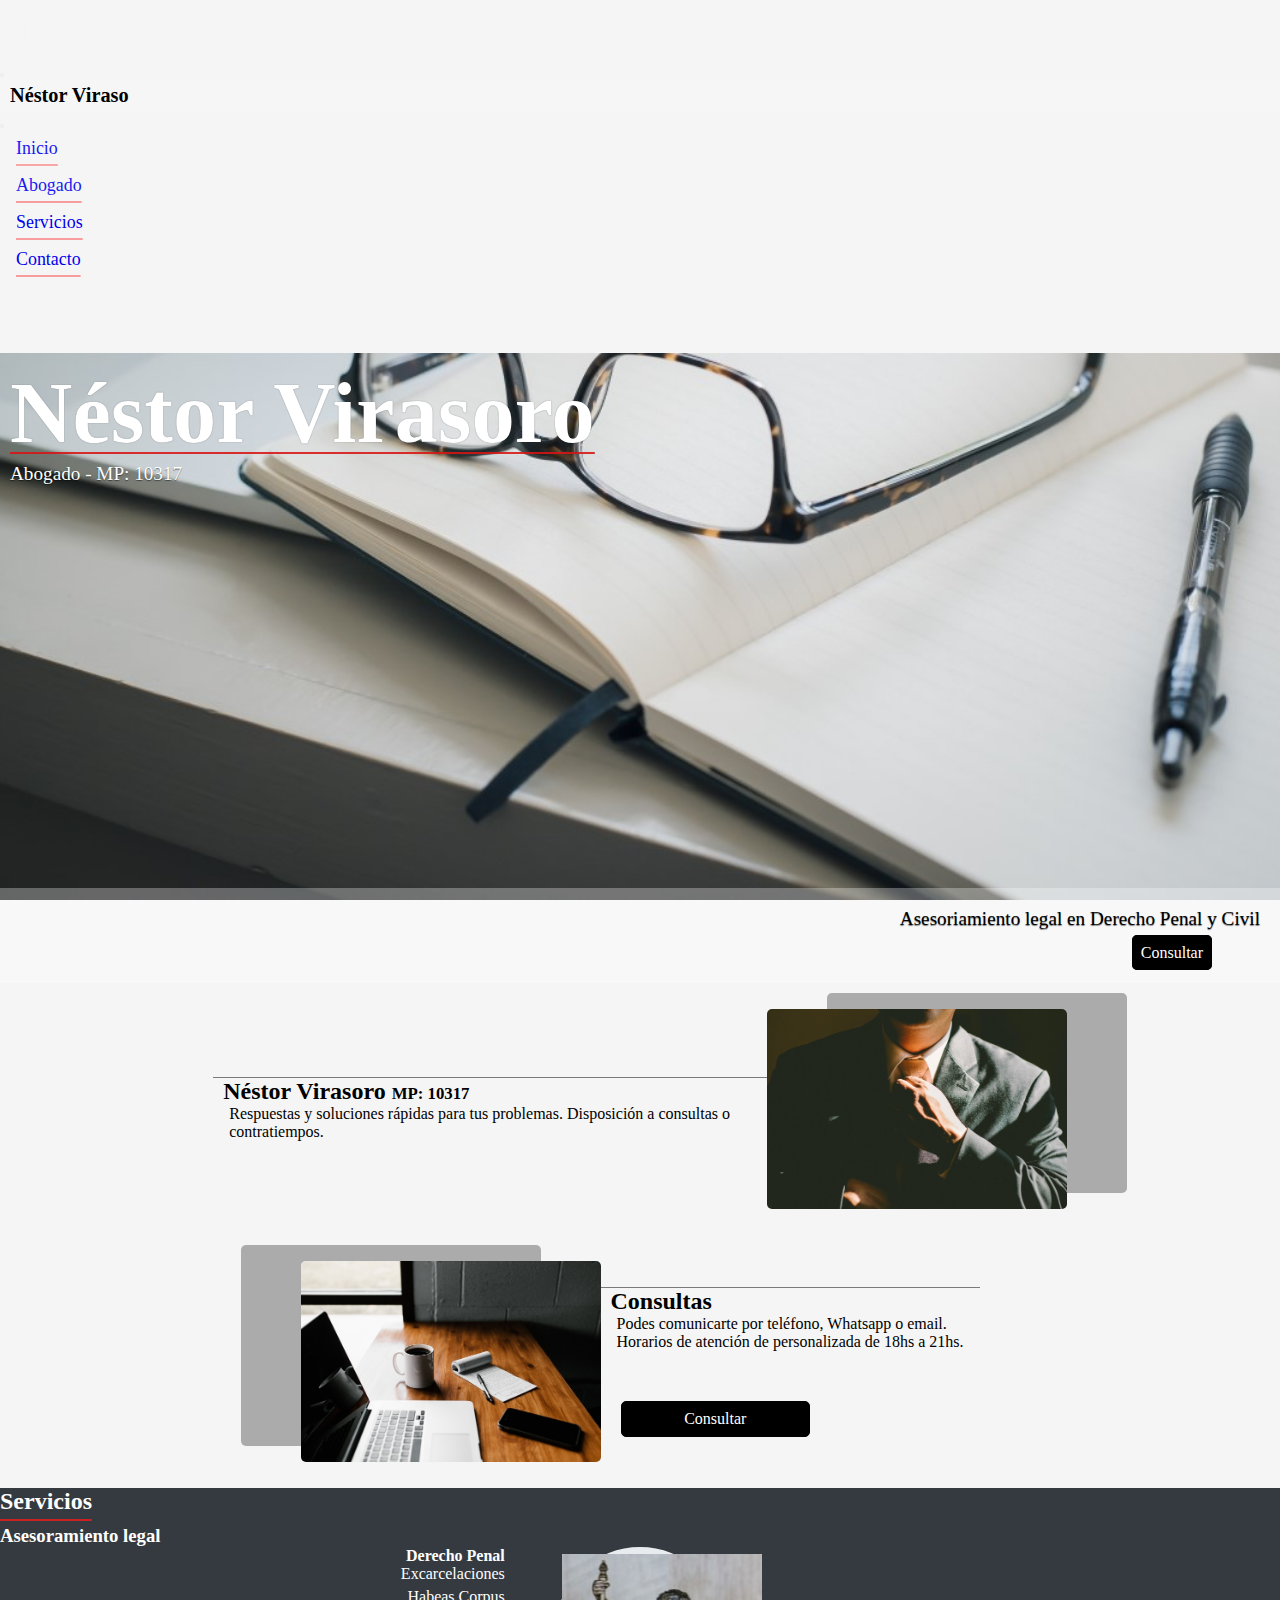
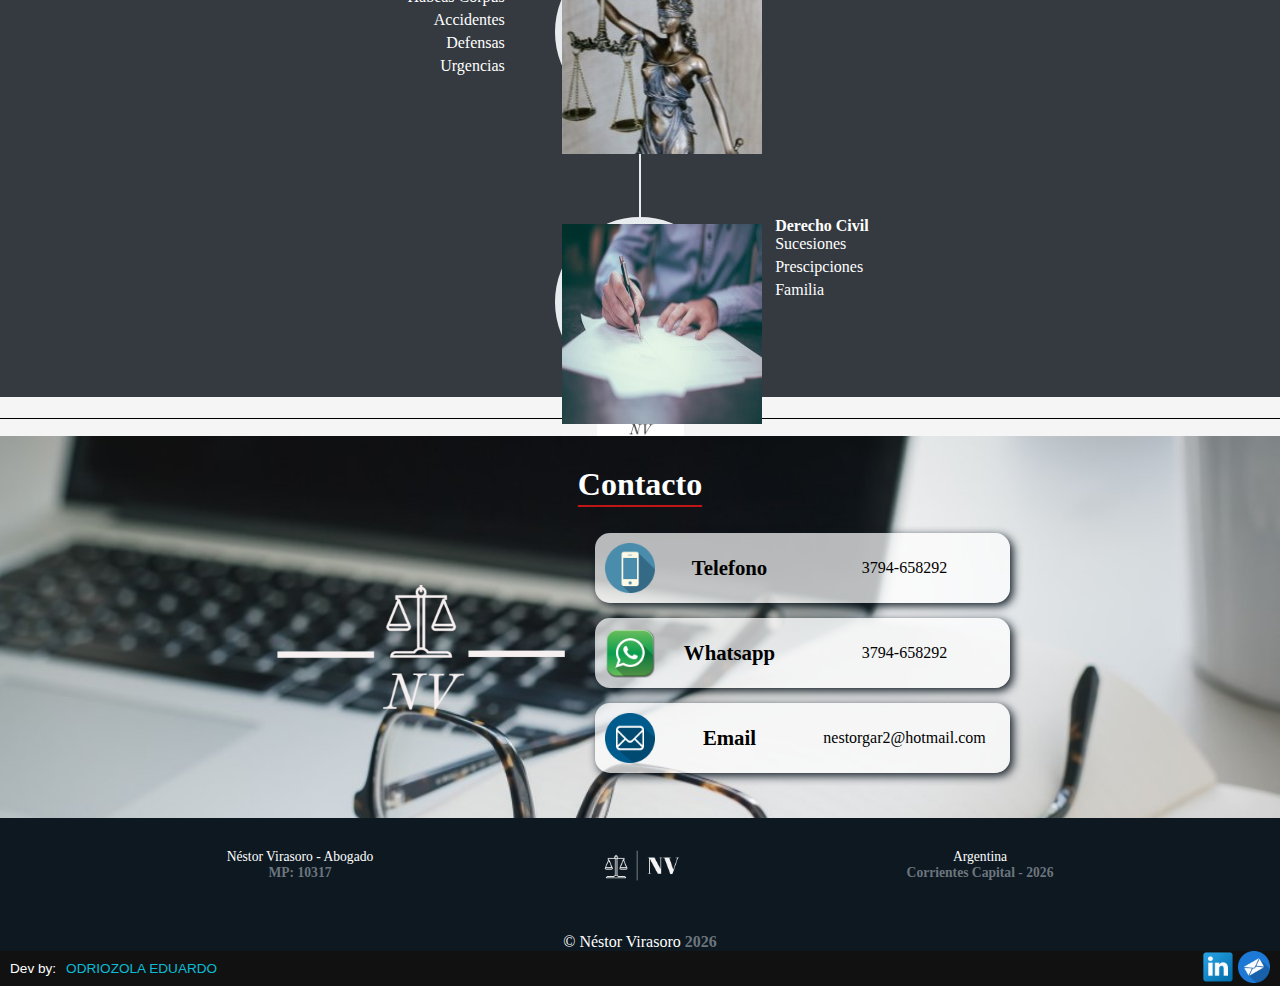
==== commit 21a843ec: "done" ====
--- a/index.html
+++ b/index.html
@@ -4,6 +4,9 @@
 <head>
     <meta charset="utf-8">
     <meta name="viewport" content="width=device-width, initial-scale=1">
+    <meta name="google-site-verification" content="5zc-xOGmnGPPLtDk-nxaEJpm9HUW5N96WeCS_J3avnY" />
+    <meta name="description" content="Néstor Virasoro - Abogado MP: 10317. Asesoriamiento legal en Derecho Penal y Civil">
+    <meta name="keywords" content="corrientes abogado, abogados corrientes, corrientes derecho penal, corrientes derecho civil, soluciones legales, Asesoriamiento legal, nestor virasoro corrientes">
     <title>Néstor Virasoro - Abogado</title>
     <link rel="icon" type="image/x-icon" href="/assets/NV_favicon.png"/>
     <link href="https://cdn.jsdelivr.net/npm/bootstrap@5.2.0/dist/css/bootstrap.min.css" rel="stylesheet"
@@ -60,7 +63,7 @@
                         <p class="heading-paragraph">Abogado - MP: 10317</p>
                     </div>
                 <div class="sub-heading">
-                    <p>Asesoriamiento legal en Derecho Penal y Civil</p>
+                    <h2>Asesoriamiento legal en Derecho Penal y Civil</h2>
                     <a href="#section-contact" role="button" class="btnConsultas">Consultar</a>
                 </div>
         </section>
@@ -147,9 +150,9 @@
             <div class="section-contact">
                 <h2>Contacto</h2>
                 <div class="contact-div">
-
+            
                     <img src="./assets/NV-2.png" alt="phone icon" class="contact-div__logo">
-                
+            
                     <div>
                         <div class="contact-div__chip">
                             <a href="tel:+54 3794-658292"><img src="./assets/img/icons/phone-call.png" alt="phone icon">
@@ -158,8 +161,8 @@
                             <p>3794-658292</p>
                         </div>
                         <div class="contact-div__chip">
-                            <a href="https://wa.me/+5493794658292?text=Hola doctor Virasoro, lo consulto por un tema legal"  target="_blank"><img
-                                    src="./assets/img/icons/whatsapp.png" alt="whatssap icon" />
+                            <a href="https://wa.me/+5493794658292?text=Hola doctor Virasoro, lo consulto por un tema legal"
+                                target="_blank"><img src="./assets/img/icons/whatsapp.png" alt="whatssap icon" />
                                 <h3>Whatsapp</h3>
                             </a>
                             <p>3794-658292</p>
@@ -172,6 +175,7 @@
                         </div>
                     </div>
                 </div>
+            </div>
 
         </section>
         
--- a/css/styles.css
+++ b/css/styles.css
@@ -181,8 +181,11 @@
     text-shadow: 0px 0px 1px rgba(0, 0, 0, 0.5);
 }
 
-.sub-heading p {
+.sub-heading h2 {
     text-shadow: 0px 1px 1px rgba(0, 0, 0, 0.5);
+    font-size: 1.2rem;
+    font-weight: normal;
+    padding-bottom: 10px;
 }
 
 .sub-heading .btnConsultas {
@@ -204,11 +207,14 @@
     }
     #section-home .sub-heading {
         font-size: 1.05em;
-
     }
 
     .sub-heading p {
+        text-align: center;  
+    }
+    .sub-heading h2 {
         text-align: center;
+       font-size: 1.1rem;
     }
     .sub-heading .btnConsultas {
         display: block;
@@ -781,5 +787,9 @@
     }
     .footer-dev__data{
         flex-direction: column;
-    }
-}
+        font-size: 0.7rem;
+    }
+    .footer-dev__links img{
+        width: 28px;
+    }
+}
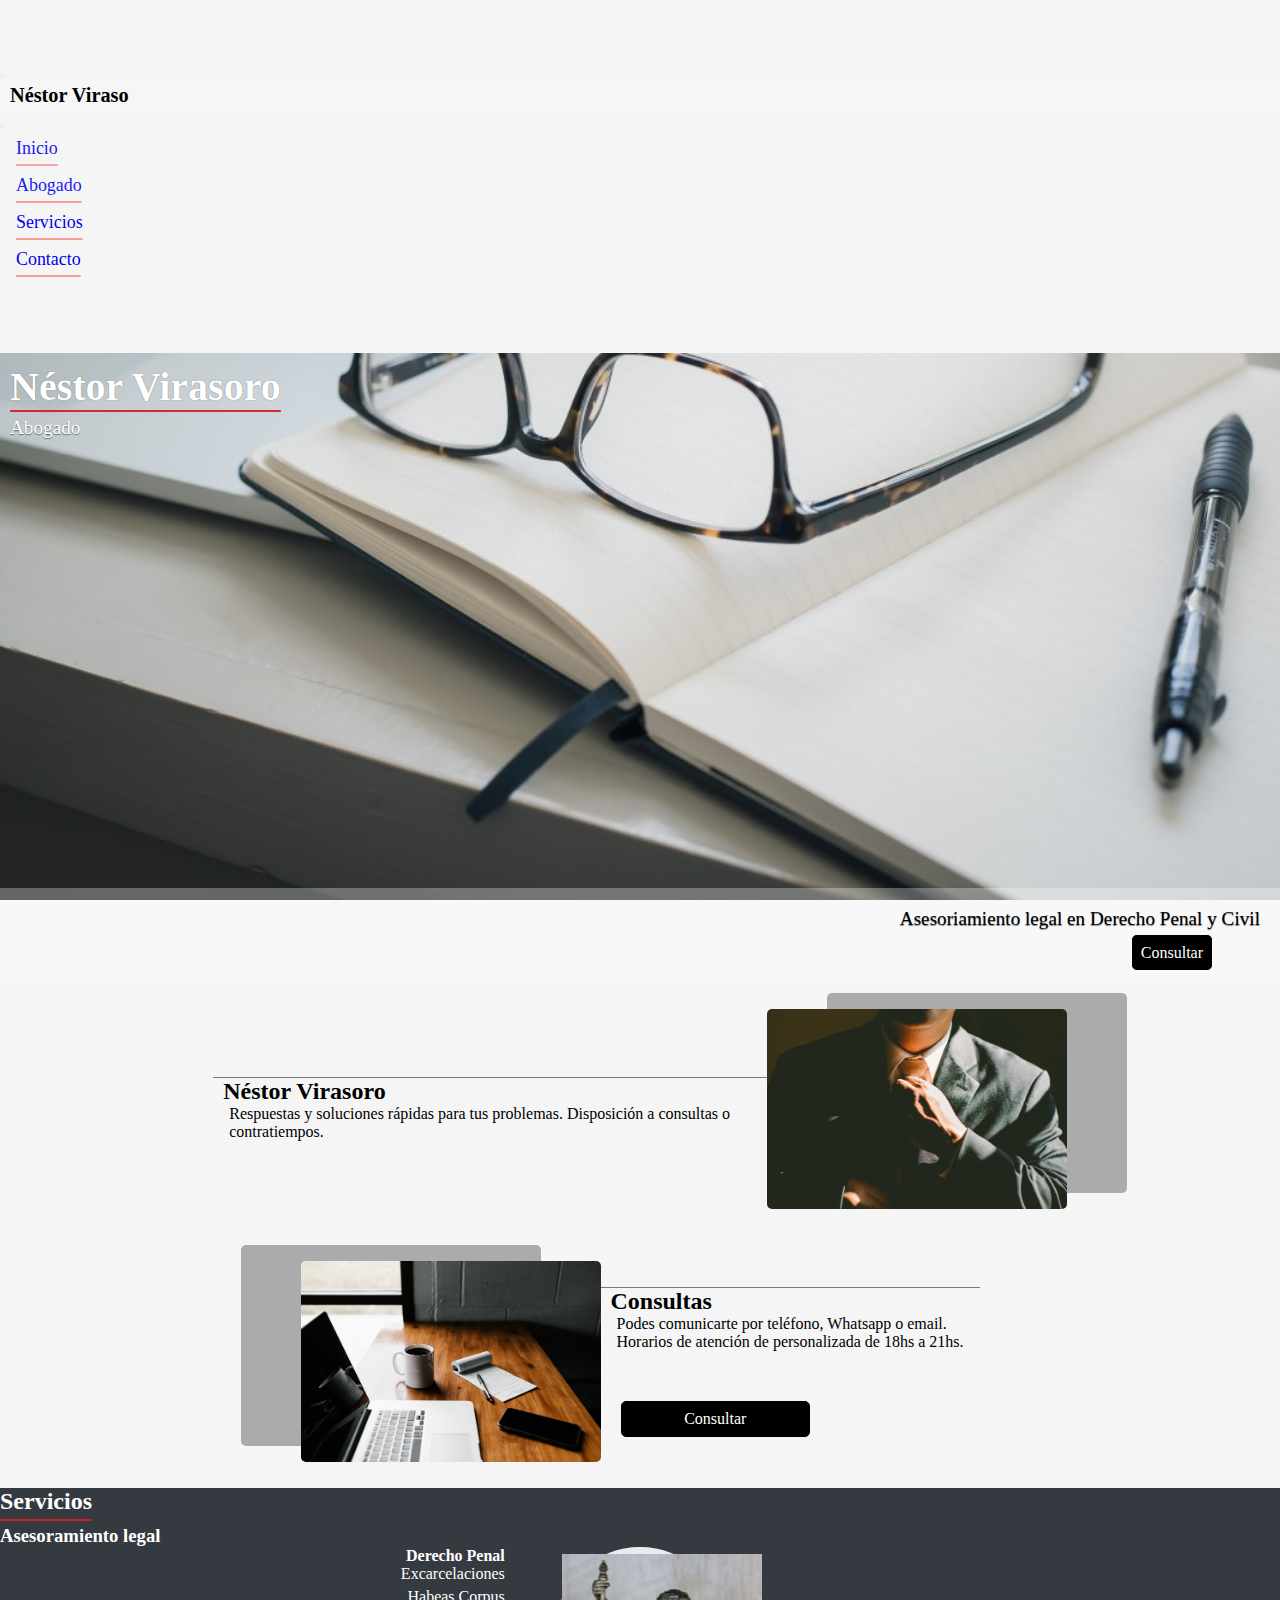
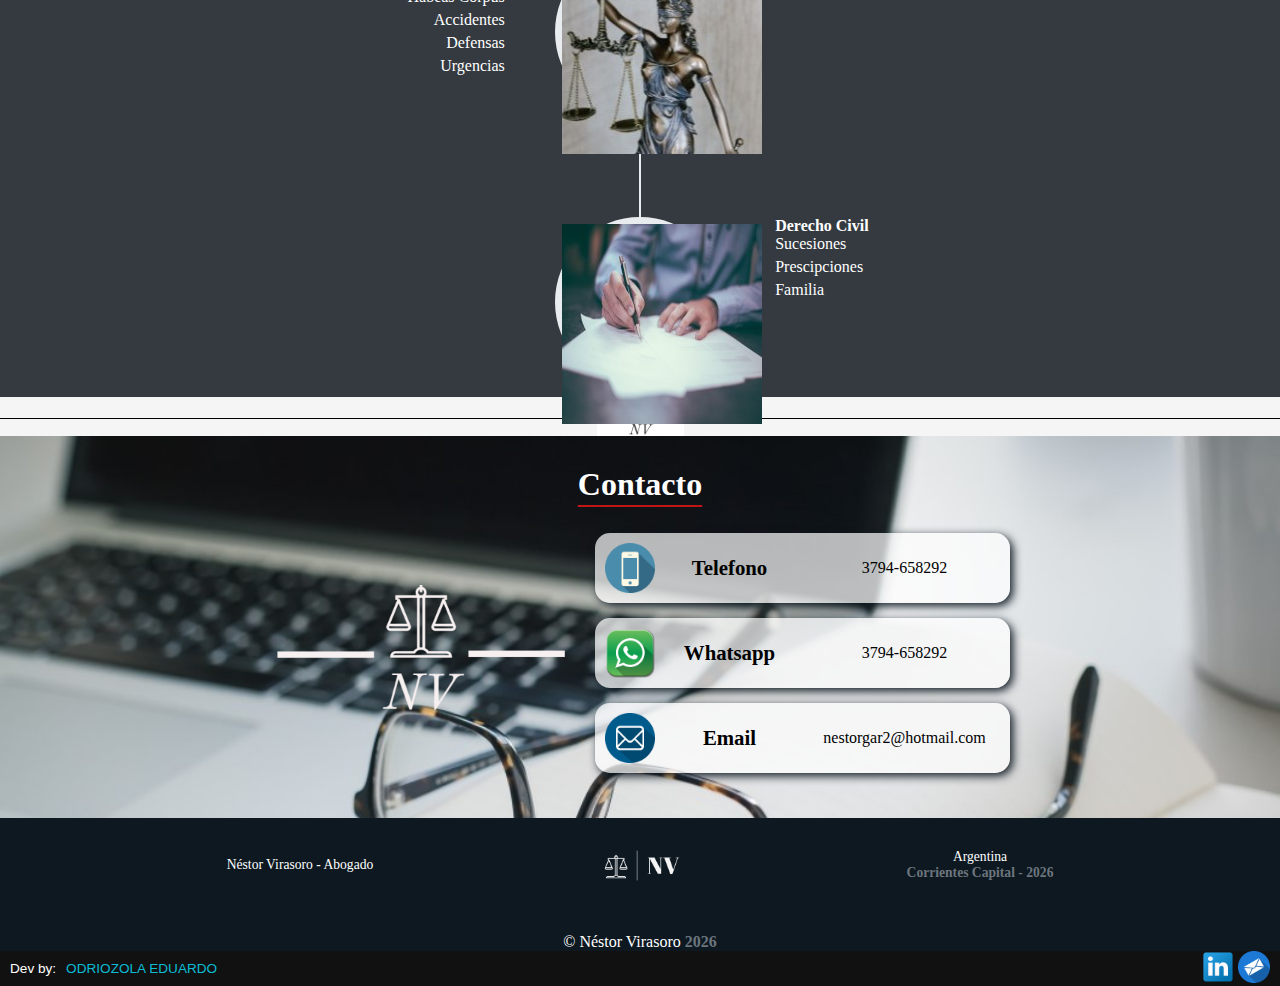
==== commit f39e88b4: "remuevo mp y numero" ====
--- a/index.html
+++ b/index.html
@@ -5,7 +5,7 @@
     <meta charset="utf-8">
     <meta name="viewport" content="width=device-width, initial-scale=1">
     <meta name="google-site-verification" content="5zc-xOGmnGPPLtDk-nxaEJpm9HUW5N96WeCS_J3avnY" />
-    <meta name="description" content="Néstor Virasoro - Abogado MP: 10317. Asesoriamiento legal en Derecho Penal y Civil">
+    <meta name="description" content="Néstor Virasoro - Abogado. Asesoriamiento legal en Derecho Penal y Civil">
     <meta name="keywords" content="corrientes abogado, abogados corrientes, corrientes derecho penal, corrientes derecho civil, soluciones legales, Asesoriamiento legal, nestor virasoro corrientes">
     <title>Néstor Virasoro - Abogado</title>
     <link rel="icon" type="image/x-icon" href="/assets/NV_favicon.png"/>
@@ -59,8 +59,8 @@
     <main role="main" class="main">
         <section id="section-home" role="banner">
                     <div class="heading">
-                        <h1 class="heading-title">Néstor Virasoro</h1>
-                        <p class="heading-paragraph">Abogado - MP: 10317</p>
+                        <h2 class="heading-title">Néstor Virasoro</h2>
+                        <h1 class="heading-paragraph">Abogado</h1>
                     </div>
                 <div class="sub-heading">
                     <h2>Asesoriamiento legal en Derecho Penal y Civil</h2>
@@ -73,7 +73,7 @@
             <div class="section-about" >
                 <div class="about-div">
                     <div>
-                        <h2 class="about-title">Néstor Virasoro <span class="text-muted about-span">MP: 10317</span></h2>
+                        <h2 class="about-title">Néstor Virasoro <span class="text-muted about-span"></span></h2>
                         <p>Respuestas y soluciones rápidas para tus problemas. Disposición a consultas o contratiempos.</p>
                     </div>
                     <img class="about-img" src="assets/img/about/1.jpg"alt="Derecho penal" />
@@ -182,7 +182,7 @@
     </main>
     <footer class="footer-class">
         <div class="footer-div">
-            <p class="footer-item">Néstor Virasoro - Abogado <span>MP: 10317</span></p>
+            <p class="footer-item">Néstor Virasoro - Abogado <span></span></p>
             <img src="/assets/img/logos/NV_logo.png" alt="Logo Néstor Virasoro footer" width="80px">
             <p class="footer-item">Argentina <span>Corrientes Capital - <span class="year">2022</span></span></p>
         </div>
--- a/css/styles.css
+++ b/css/styles.css
@@ -161,8 +161,12 @@
 
 .heading-title {
     text-decoration: underline rgba(255, 23, 23, 0.74) 2px;
-}
-
+    font-size: 2.5rem;
+    padding-bottom: 7px;
+}
+.hide {
+    display: none;
+}
 .heading .heading-paragraph {
     font-size: 1.2rem;
     text-decoration: none;
@@ -204,6 +208,9 @@
         margin-top: 15%;
         color: #fff;
         padding: 0;
+    }
+    .heading-title{
+        font-size: 1.5rem;
     }
     #section-home .sub-heading {
         font-size: 1.05em;
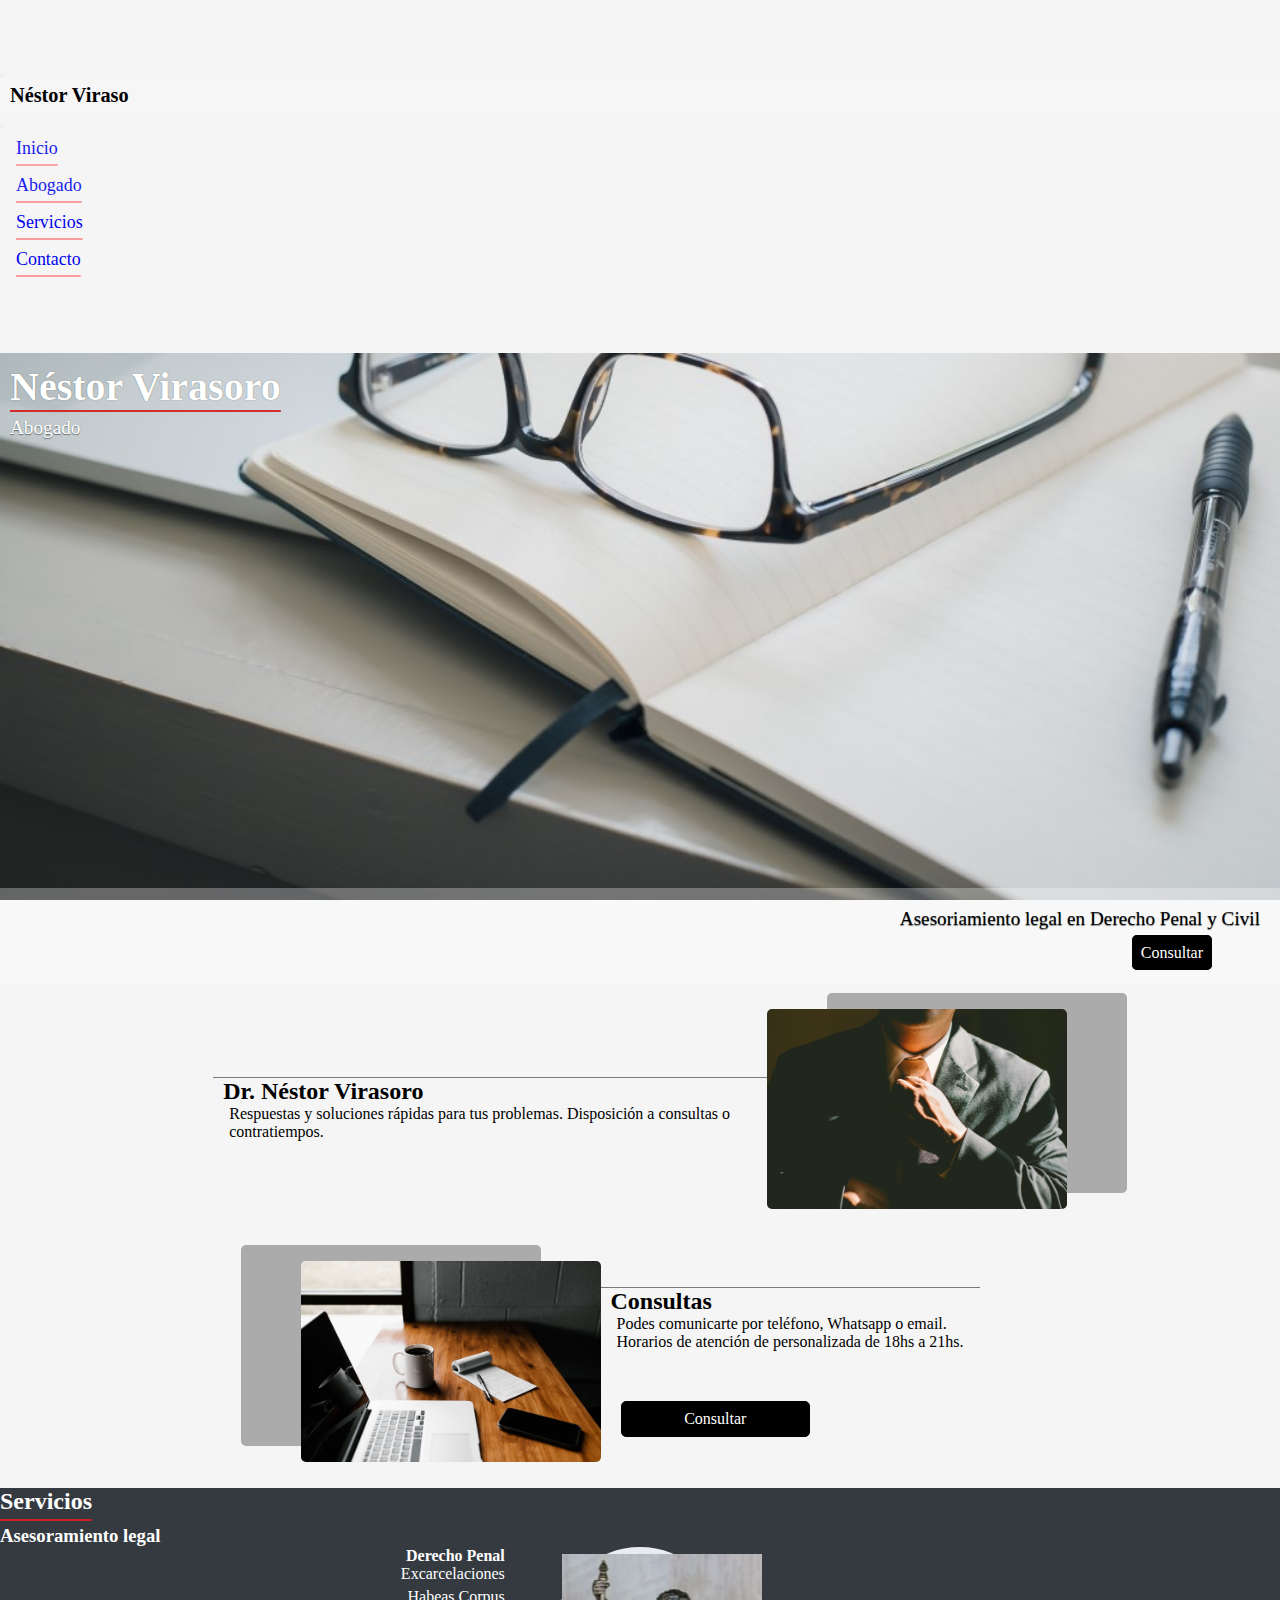
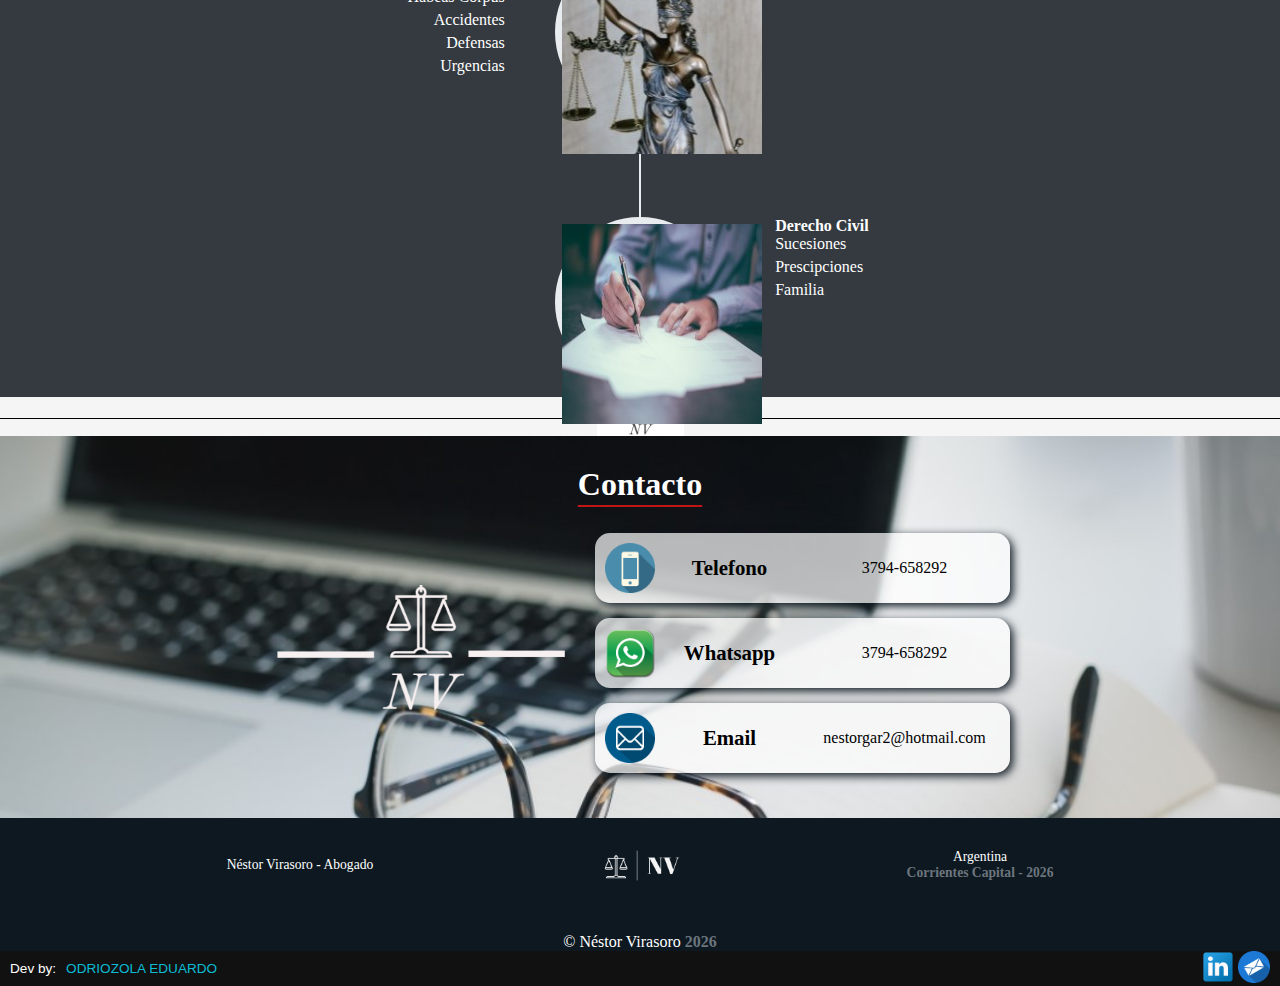
==== commit 4855158a: "cliente cambios" ====
--- a/index.html
+++ b/index.html
@@ -73,7 +73,7 @@
             <div class="section-about" >
                 <div class="about-div">
                     <div>
-                        <h2 class="about-title">Néstor Virasoro <span class="text-muted about-span"></span></h2>
+                        <h2 class="about-title">Dr. Néstor Virasoro <span class="text-muted about-span"></span></h2>
                         <p>Respuestas y soluciones rápidas para tus problemas. Disposición a consultas o contratiempos.</p>
                     </div>
                     <img class="about-img" src="assets/img/about/1.jpg"alt="Derecho penal" />
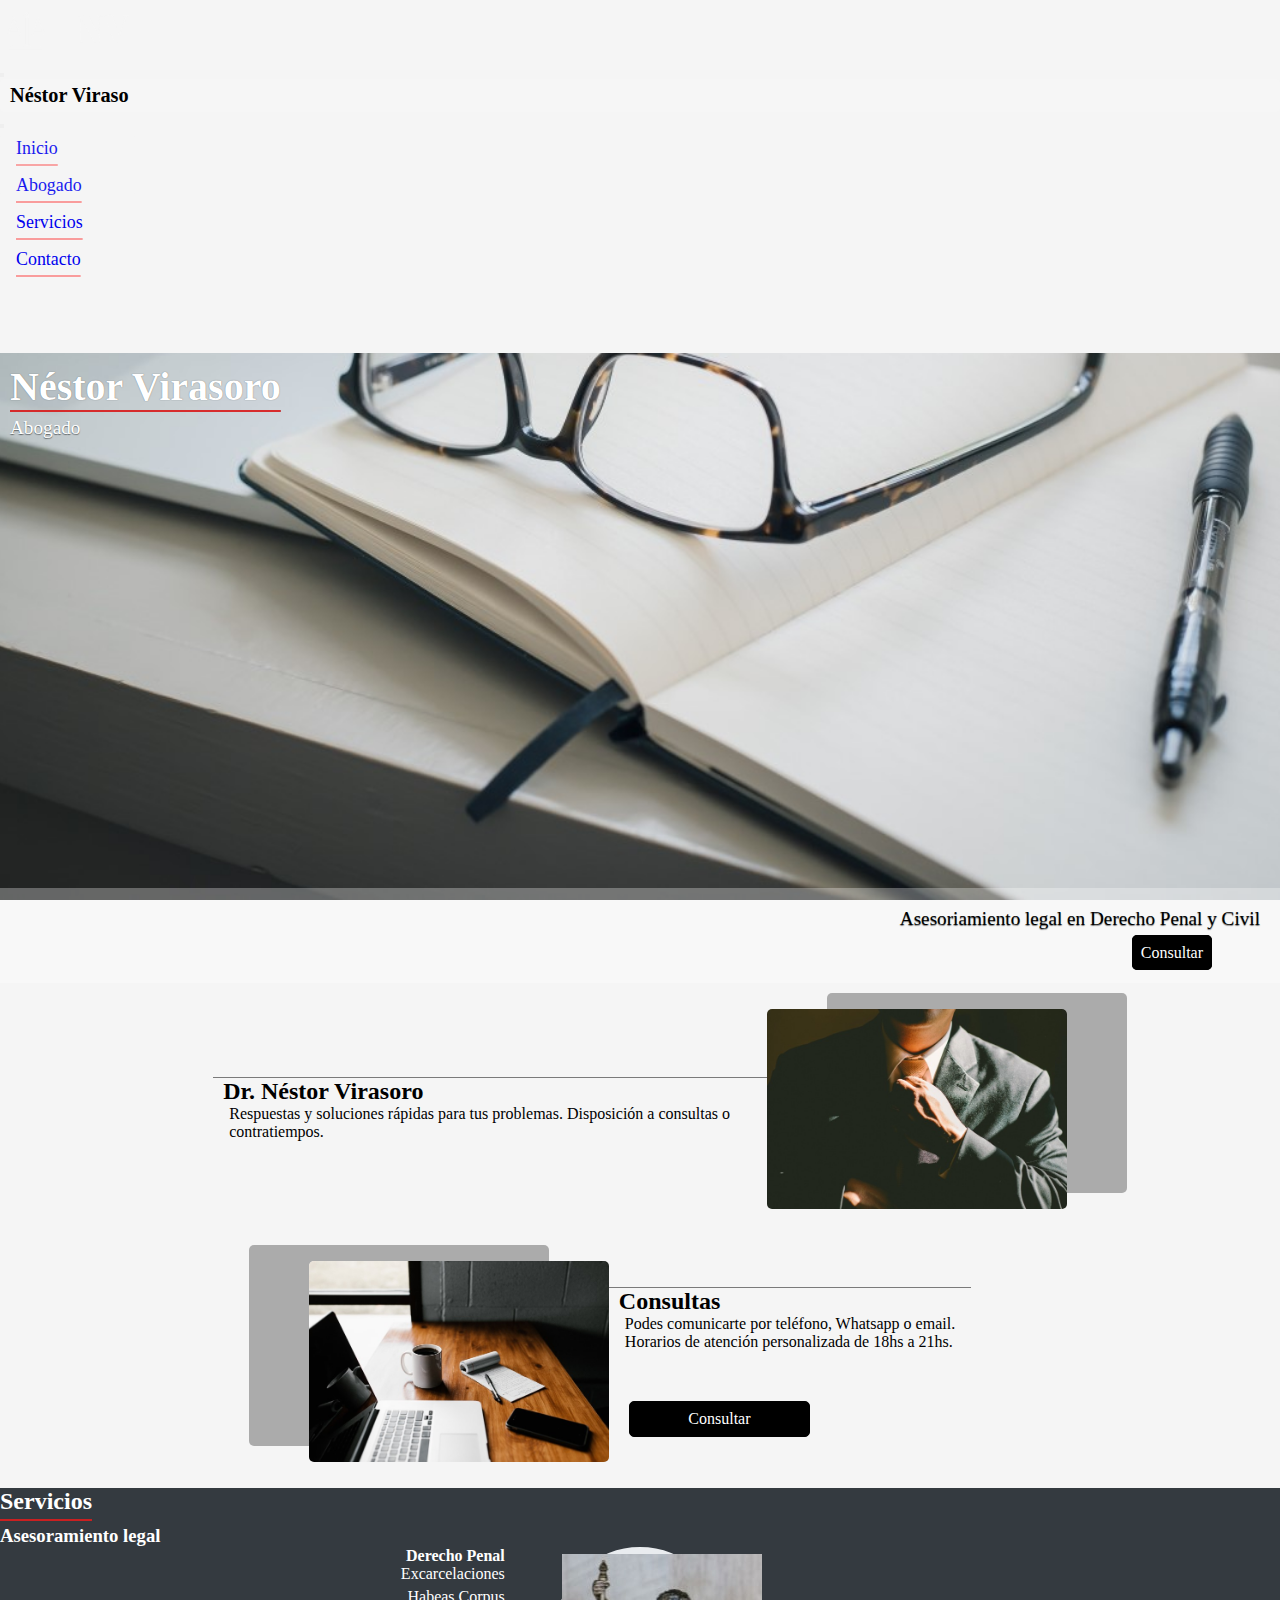
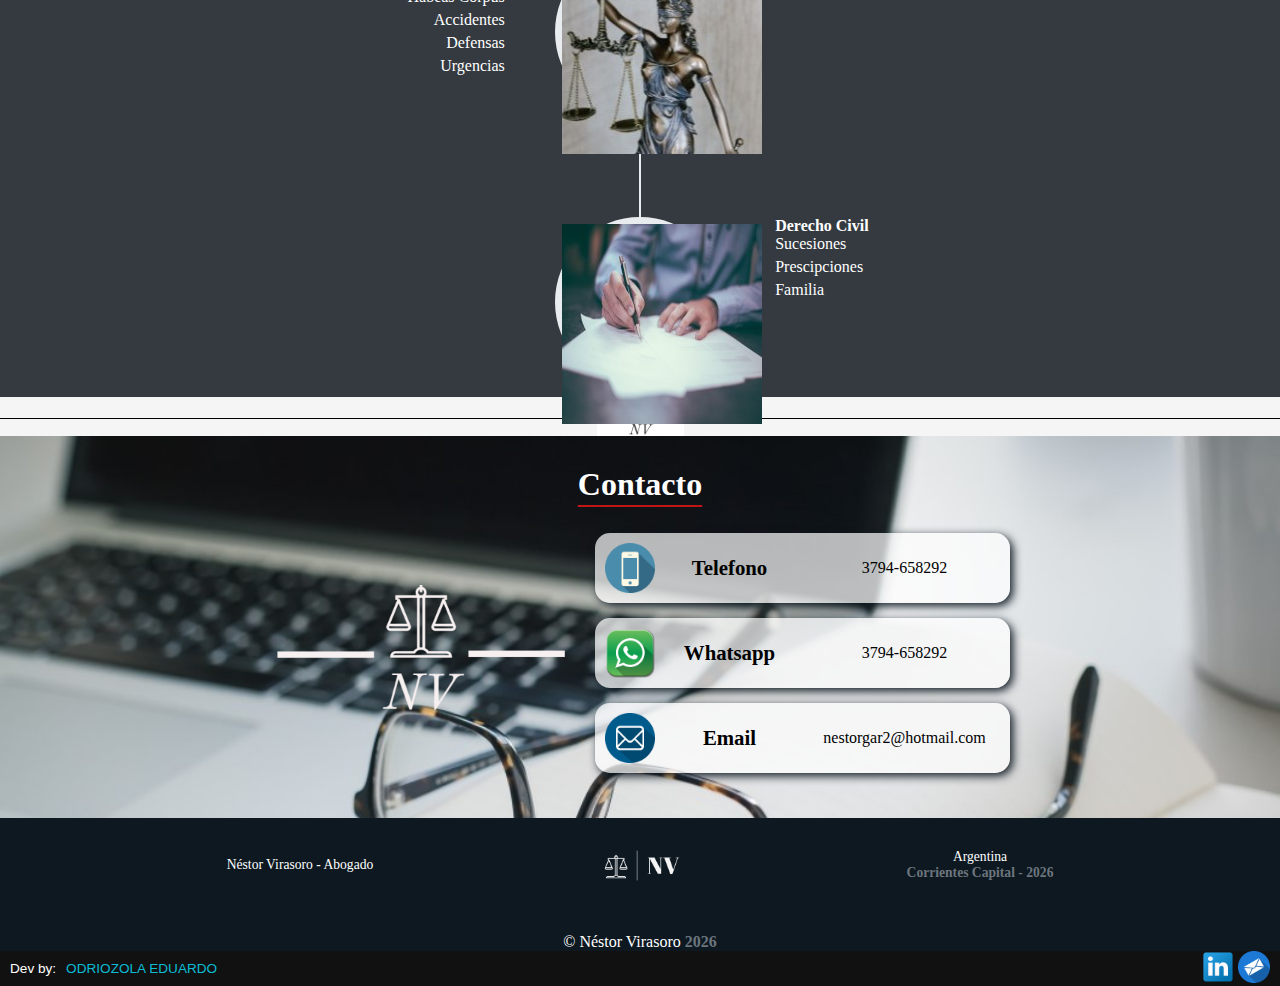
==== commit 76cac1db: "fix type section-about" ====
--- a/index.html
+++ b/index.html
@@ -4,9 +4,10 @@
 <head>
     <meta charset="utf-8">
     <meta name="viewport" content="width=device-width, initial-scale=1">
-    <meta name="google-site-verification" content="5zc-xOGmnGPPLtDk-nxaEJpm9HUW5N96WeCS_J3avnY" />
+    <meta name="google-site-verification" content="KJ6sMLkyxn5oWiQkYBS_ZpJnPDmtO7t4Mj3aQE55btc" />
+    <meta name="robots" content="index">
     <meta name="description" content="Néstor Virasoro - Abogado. Asesoriamiento legal en Derecho Penal y Civil">
-    <meta name="keywords" content="corrientes abogado, abogados corrientes, corrientes derecho penal, corrientes derecho civil, soluciones legales, Asesoriamiento legal, nestor virasoro corrientes">
+    <meta name="keywords" content="abogado, abogados, abogado corrientes, abogados corrientes, abogado corrientes capital, abogados corrientes capital, abodagos argentina, abogado argetnina,corrientes abogado, corrientes abogados, corrientes derecho penal, corrientes derecho civil, soluciones legales, Asesoriamiento legal, nestor virasoro corrientes, corrientes soluciones legales, corrientes asesoramiento legal, corrientes capital aseroramiento legal, argentina abogado, argentina abogados, argentina asesoramiento legal, argentina soluciones legales, soluciones legales, aseroramiento legal">
     <title>Néstor Virasoro - Abogado</title>
     <link rel="icon" type="image/x-icon" href="/assets/NV_favicon.png"/>
     <link href="https://cdn.jsdelivr.net/npm/bootstrap@5.2.0/dist/css/bootstrap.min.css" rel="stylesheet"
@@ -86,7 +87,7 @@
                             Consultas<span class="text-muted about-span"></span>
                         </h2>
                         <p>Podes comunicarte por teléfono, Whatsapp o email.</p>
-                        <p>Horarios de atención de personalizada de 18hs a 21hs.</p>
+                        <p>Horarios de atención personalizada de 18hs a 21hs.</p>
                         </p>
                         <a href="#section-contact" role="button" class="btnConsultas">Consultar</a>
                     </div> 
